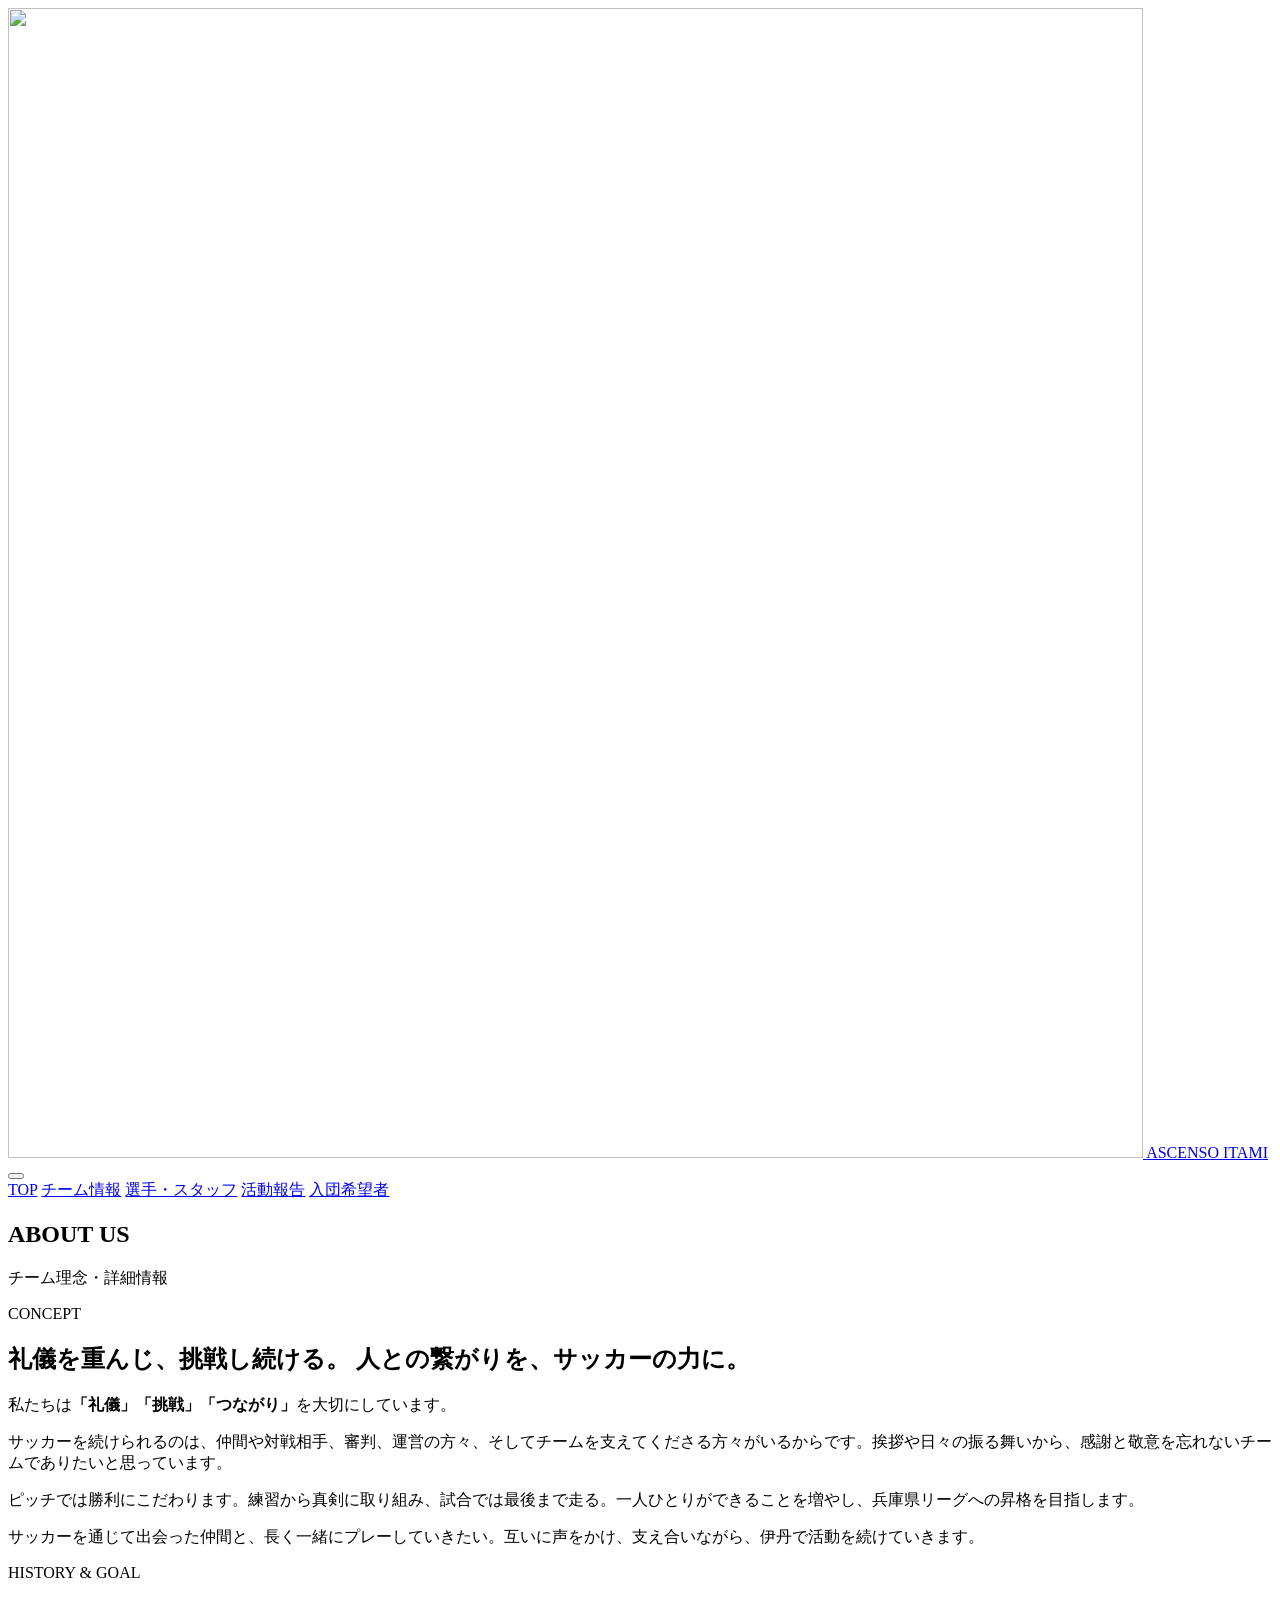
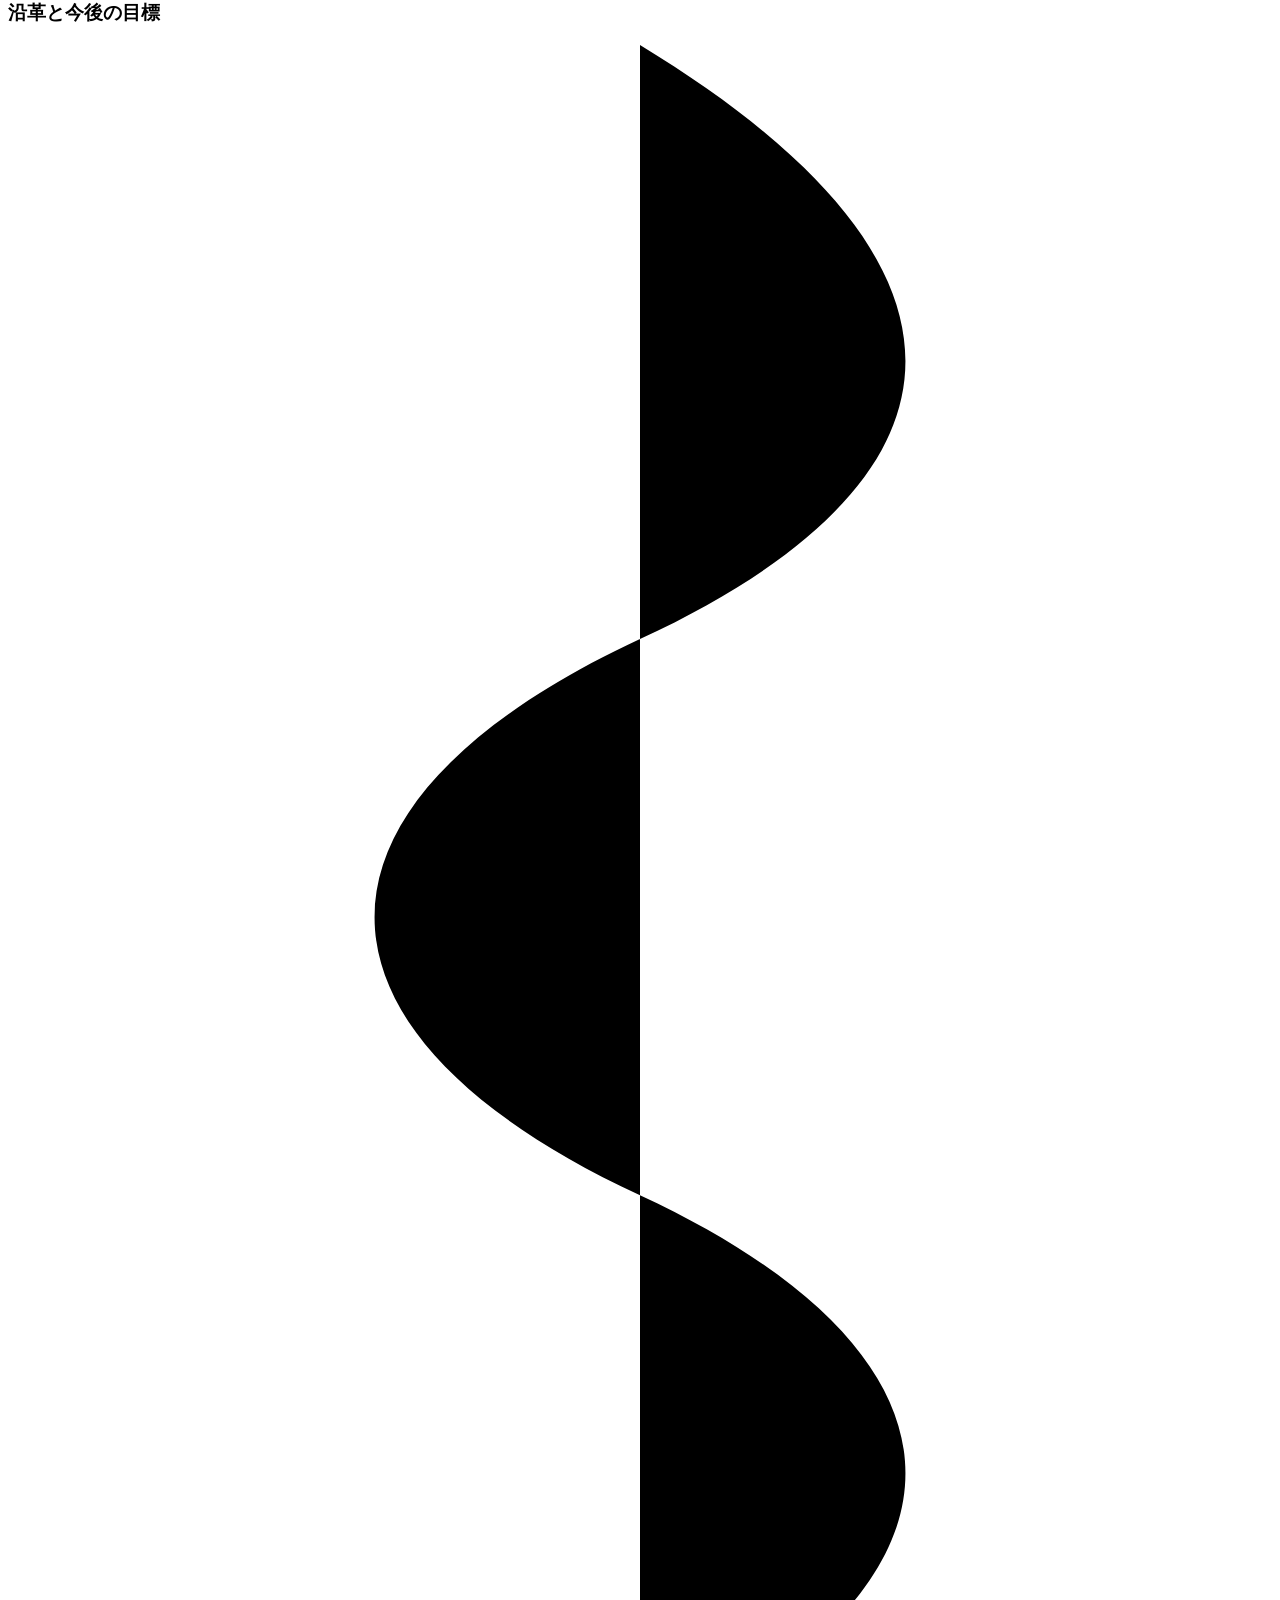
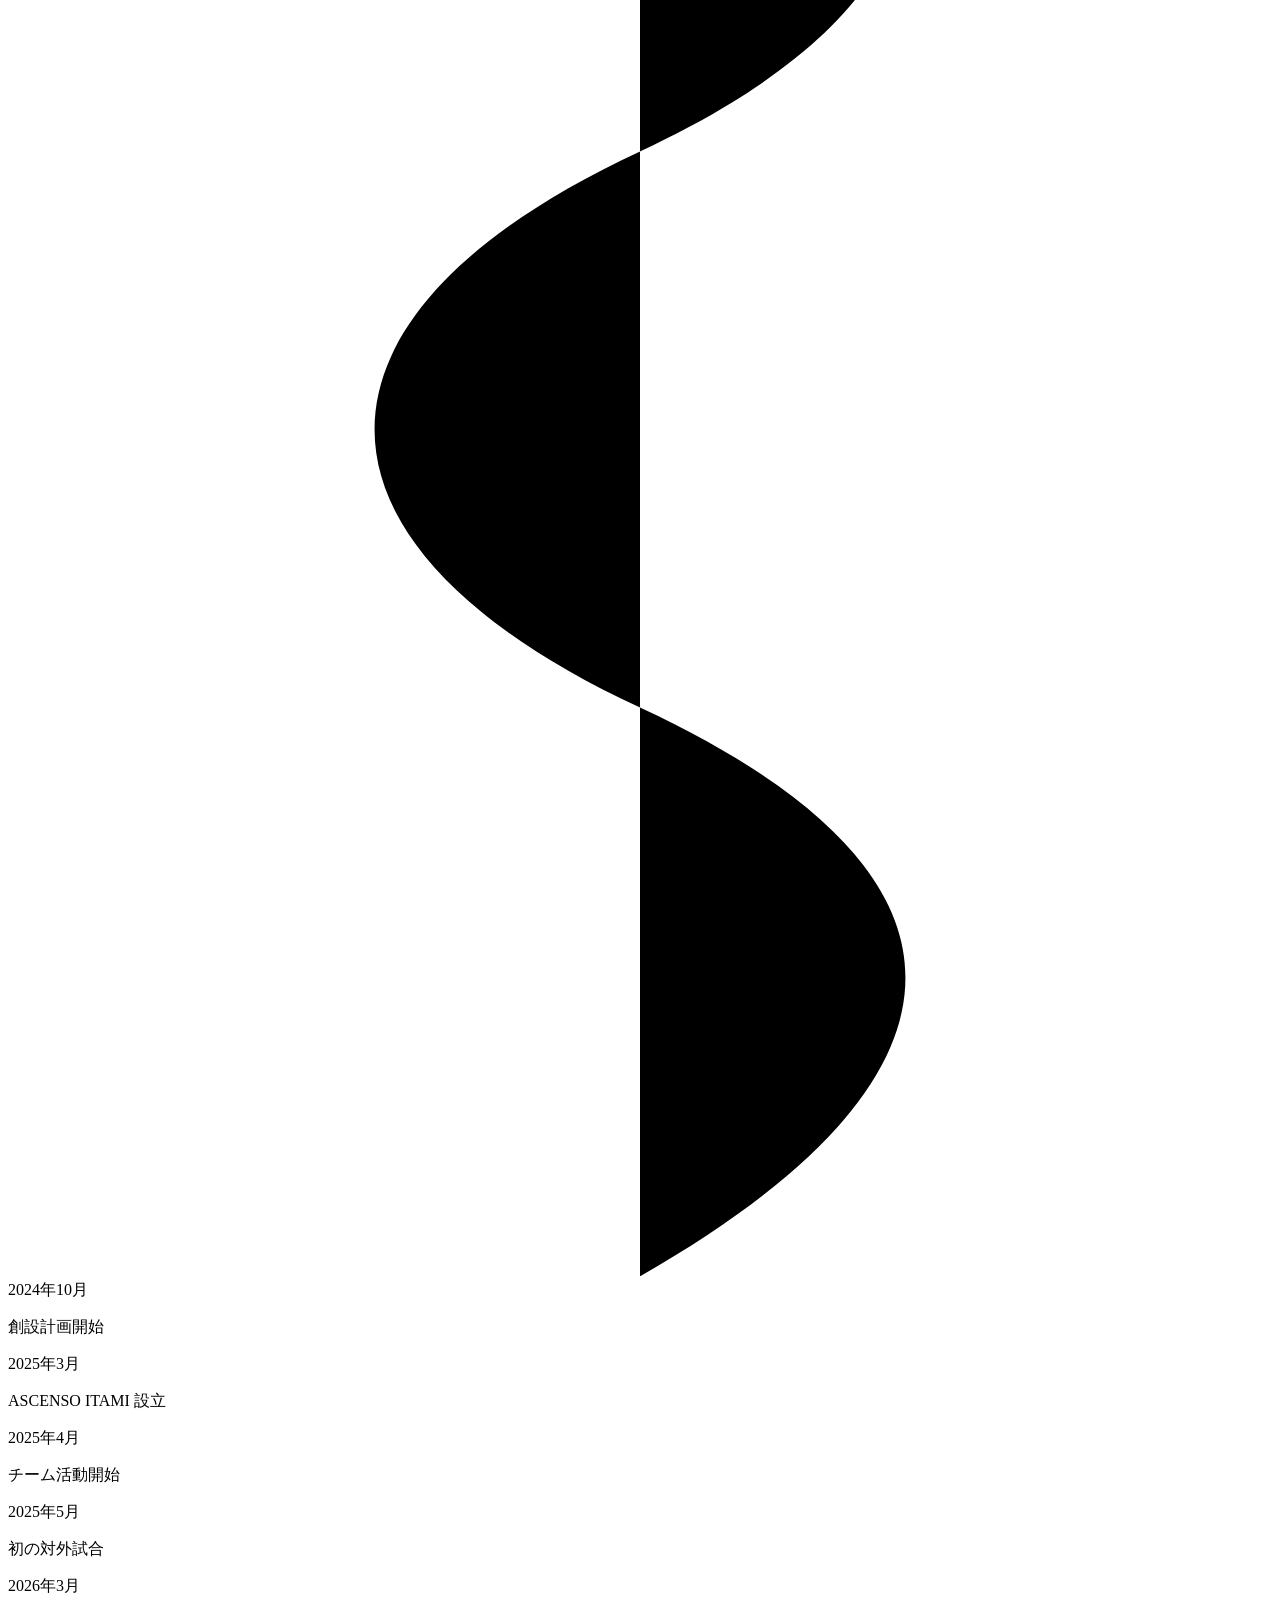
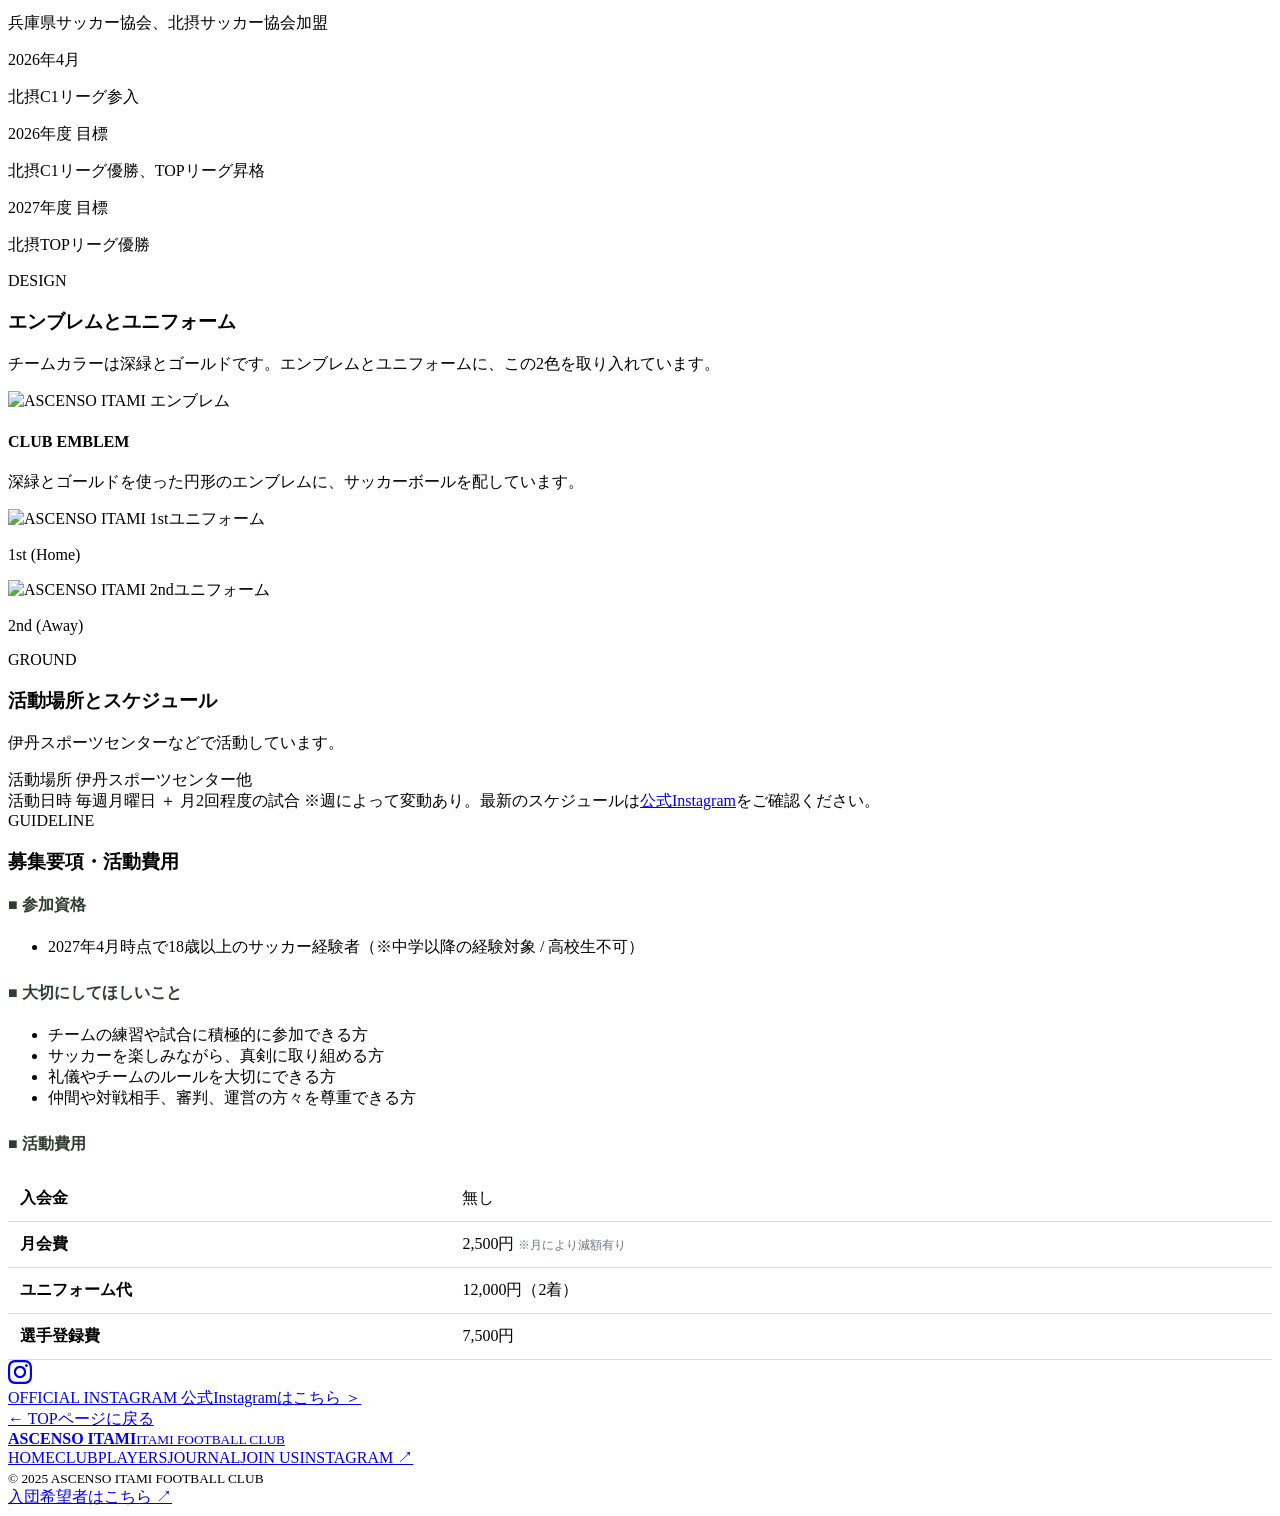
==== about.html @ 29d2398a "Move site to root domain and add search favicon" ====
<!DOCTYPE html>
<html lang="ja">
<head>
    <meta name="description" content="アセンソ伊丹（ASCENSO ITAMI）のチーム情報と理念。兵庫県伊丹市を拠点に、兵庫県リーグ昇格を目指す社会人サッカーチームの活動を紹介します。">
    <meta charset="UTF-8">
    <meta name="viewport" content="width=device-width, initial-scale=1.0, viewport-fit=cover">
    <link rel="icon" type="image/png" href="/image/favicon.png">
    <link rel="apple-touch-icon" href="/image/favicon.png">

    <title>チーム情報・理念｜アセンソ伊丹（ASCENSO ITAMI）</title>

    <link
        href="https://fonts.googleapis.com/css2?family=Montserrat:wght@600;800&display=swap"
        rel="stylesheet"
    >

    <link rel="preconnect" href="https://fonts.googleapis.com">
    <link rel="preconnect" href="https://fonts.gstatic.com" crossorigin>
    <link href="https://fonts.googleapis.com/css2?family=Barlow+Condensed:wght@500;600;700;800;900&family=Noto+Sans+JP:wght@400;500;600;700;800;900&display=swap" rel="stylesheet">
    <link rel="stylesheet" href="css/sample.css?v=20260929-hero-fix">
  <link rel="stylesheet" href="css/site-shell.css?v=20260929-gold">
  <meta name="theme-color" content="#101b17">
  <link rel="canonical" href="https://ascenso-itami.github.io/about.html">
</head>

<body class="site-page page-about has-site-shell">

    <!-- =========================
         HEADER
    ========================== -->
    <header class="global-header">
    <a class="global-brand" href="index.html" aria-label="ASCENSO ITAMI オープニングを再生">
      <span class="global-logo"><img src="image/logo.png" alt="" width="1135" height="1150"></span>
      <span class="global-brand-name">ASCENSO ITAMI</span>
    </a>
    <button class="global-menu-toggle" id="hamburgerBtn" type="button" aria-label="メニューを開く" aria-expanded="false" aria-controls="navMenu">
      <span aria-hidden="true"></span><span aria-hidden="true"></span><span aria-hidden="true"></span>
    </button>
    <nav class="global-nav" id="navMenu" aria-label="メインナビゲーション">
      <a href="index.html#home">TOP</a>
      <a href="about.html" aria-current="page">チーム情報</a>
      <a href="staff.html">選手・スタッフ</a>
      <a href="report.html">活動報告</a>
      <a href="contact.html" class="global-nav-join">入団希望者</a>
    </nav>
    <button class="global-menu-backdrop" id="menuBackdrop" type="button" aria-label="メニューを閉じる" tabindex="-1" hidden></button>
  </header>


    <!-- =========================
         PAGE HEADER
    ========================== -->
    <section class="page-header">

        <h1>
            ABOUT US
        </h1>

        <p>
            チーム理念・詳細情報
        </p>

    </section>


    <!-- =========================
         ABOUT
    ========================== -->
    <section class="about-content">

        <div class="concept-container">


            <!-- =========================
                 CONCEPT
            ========================== -->
            <div class="concept-catch">

                <span class="about-section-tag">
                    CONCEPT
                </span>

                <h2><span class="concept-sentence"><span class="copy-unit">礼儀を重んじ、</span><span class="copy-unit">挑戦し続ける。</span></span> <span class="concept-sentence"><span class="copy-unit">人との繋がりを、</span><span class="copy-unit">サッカーの力に。</span></span></h2>
                <p>私たちは<strong>「礼儀」「挑戦」「つながり」</strong>を大切にしています。</p>

            </div>


            <div class="concept-body">

                <p>サッカーを続けられるのは、仲間や対戦相手、審判、運営の方々、そしてチームを支えてくださる方々がいるからです。挨拶や日々の振る舞いから、感謝と敬意を忘れないチームでありたいと思っています。</p>

                <p>ピッチでは勝利にこだわります。練習から真剣に取り組み、試合では最後まで走る。一人ひとりができることを増やし、兵庫県リーグへの昇格を目指します。</p>

                <p>サッカーを通じて出会った仲間と、長く一緒にプレーしていきたい。互いに声をかけ、支え合いながら、伊丹で活動を続けていきます。</p>

            </div>


            <!-- =========================
                 HISTORY & GOAL
            ========================== -->
            <div class="about-sub-section">

                <span class="about-section-tag">
                    HISTORY & GOAL
                </span>

                <h3>
                    沿革と今後の目標
                </h3>


                <!-- くねくねロードマップ -->
                <div class="winding-road-container">


                    <!-- 背景の道 -->
                    <svg
                        class="road-svg"
                        viewBox="0 0 500 1120"
                        preserveAspectRatio="none"
                        aria-hidden="true"
                    >

                        <path
                            class="road-path"
                            d="
                                M250 0
                                C390 85, 390 170, 250 235
                                C110 300, 110 390, 250 455
                                C390 520, 390 610, 250 675
                                C110 740, 110 830, 250 895
                                C390 960, 390 1040, 250 1120
                            "
                        />

                    </svg>


                    <div class="road-steps">


                        <!-- 2024年10月 -->
                        <div class="road-step-item align-left">

                            <div class="road-content-bubble">

                                <span class="road-date">
                                    2024年10月
                                </span>

                                <p class="road-text">
                                    創設計画開始
                                </p>

                            </div>

                        </div>


                        <!-- 2025年3月 -->
                        <div class="road-step-item align-right">

                            <div class="road-content-bubble">

                                <span class="road-date">
                                    2025年3月
                                </span>

                                <p class="road-text">
                                    ASCENSO ITAMI 設立
                                </p>

                            </div>

                        </div>


                        <!-- 2025年4月 -->
                        <div class="road-step-item align-left">

                            <div class="road-content-bubble">

                                <span class="road-date">
                                    2025年4月
                                </span>

                                <p class="road-text">
                                    チーム活動開始
                                </p>

                            </div>

                        </div>


                        <!-- 2025年5月 -->
                        <div class="road-step-item align-right">

                            <div class="road-content-bubble">

                                <span class="road-date">
                                    2025年5月
                                </span>

                                <p class="road-text">
                                    初の対外試合
                                </p>

                            </div>

                        </div>


                        <!-- 2026年3月 -->
                        <div class="road-step-item align-left">

                            <div class="road-content-bubble">

                                <span class="road-date">
                                    2026年3月
                                </span>

                                <p class="road-text">
                                    兵庫県サッカー協会、北摂サッカー協会加盟
                                </p>

                            </div>

                        </div>


                        <!-- 2026年4月 -->
                        <div class="road-step-item align-right">

                            <div class="road-content-bubble">

                                <span class="road-date">
                                    2026年4月
                                </span>

                                <p class="road-text">
                                    北摂C1リーグ参入
                                </p>

                            </div>

                        </div>


                        <!-- 2026年度 -->
                        <div class="road-step-item align-left goal-step">

                            <div class="road-content-bubble goal-bubble">

                                <span class="road-date future-tag">
                                    2026年度 目標
                                </span>

                                <p class="road-text">
                                    北摂C1リーグ優勝、TOPリーグ昇格
                                </p>

                            </div>

                        </div>


                        <!-- 2027年度 -->
                        <div class="road-step-item align-right goal-step">

                            <div class="road-content-bubble goal-bubble">

                                <span class="road-date future-tag">
                                    2027年度 目標
                                </span>

                                <p class="road-text">
                                    北摂TOPリーグ優勝
                                </p>

                            </div>

                        </div>


                    </div>

                </div>

            </div>


            <!-- 3. エンブレム & ユニフォーム (EMBLEM & UNIFORM) -->
            <div class="about-sub-section">
                <span class="about-section-tag">DESIGN</span>
                <h3><span class="copy-unit">エンブレムと</span><span class="copy-unit">ユニフォーム</span></h3>
                <p class="sub-text">チームカラーは深緑とゴールドです。エンブレムとユニフォームに、この2色を取り入れています。</p>
                
                <!-- エンブレムの表示エリア -->
                <div class="emblem-display-area">
                    <img src="image/logo.png" alt="ASCENSO ITAMI エンブレム" class="about-emblem-img">
                    <div class="emblem-description">
                        <h4>CLUB EMBLEM</h4>
                        <p>深緑とゴールドを使った円形のエンブレムに、サッカーボールを配しています。</p>
                    </div>
                </div>

                <!-- ユニフォーム画像を並べるエリア -->
                <div class="uniform-gallery">
                    <div class="uniform-item">
                        <img src="image/uniform-green.jpg" alt="ASCENSO ITAMI 1stユニフォーム">
                        <p class="uniform-label">1st (Home)</p>
                    </div>
                    <div class="uniform-item">
                        <img src="image/uniform-white.jpg" alt="ASCENSO ITAMI 2ndユニフォーム">
                        <p class="uniform-label">2nd (Away)</p>
                    </div>
                </div>
            </div>


<!-- 4. 主な活動場所 (GROUND) -->
            <div class="about-sub-section">
                <span class="about-section-tag">GROUND</span>
                <h3>活動場所とスケジュール</h3>
                <p>伊丹スポーツセンターなどで活動しています。</p>
                <div class="info-card" style="margin-top: 15px;">
                    <div class="info-row">
                        <span class="info-label"> 活動場所</span>
                        <span class="info-value">伊丹スポーツセンター他</span>
                    </div>
                    <div class="info-row">
                        <span class="info-label"> 活動日時</span>
                        <span class="info-value">
                            毎週月曜日 ＋ 月2回程度の試合
                            <span class="info-note">
                                ※週によって変動あり。最新のスケジュールは<a href="https://www.instagram.com/ascenso_itami/" target="_blank" class="info-link">公式Instagram</a>をご確認ください。
                            </span>
                        </span>
                    </div>
                </div>
            </div>


            <!-- 5. 募集要項・費用について (GUIDELINE) -->
            <div class="about-sub-section">
                <span class="about-section-tag">GUIDELINE</span>
                <h3>募集要項・活動費用</h3>
                
                <h4 style="margin-top: 20px; color: #2D3D31; font-size: 16px;">■ 参加資格</h4>
                <ul class="guideline-list">
                    <li>2027年4月時点で18歳以上のサッカー経験者（※中学以降の経験対象 / 高校生不可）</li>
                </ul>

                <h4 style="margin-top: 25px; color: #2D3D31; font-size: 16px;">■ 大切にしてほしいこと</h4>
                <ul class="guideline-list">
                    <li>チームの練習や試合に積極的に参加できる方</li>
                    <li>サッカーを楽しみながら、真剣に取り組める方</li>
                    <li>礼儀やチームのルールを大切にできる方</li>
                    <li>仲間や対戦相手、審判、運営の方々を尊重できる方</li>
                </ul>

                <h4 style="margin-top: 25px; color: #2D3D31; font-size: 16px;">■ 活動費用</h4>
                <table class="cost-table" style="width: 100%; margin-top: 10px; border-collapse: collapse;">
                    <tr><th style="padding: 12px; border-bottom: 1px solid #ddd; text-align: left; width: 35%;">入会金</th><td style="padding: 12px; border-bottom: 1px solid #ddd;">無し</td></tr>
                    <tr><th style="padding: 12px; border-bottom: 1px solid #ddd; text-align: left;">月会費</th><td style="padding: 12px; border-bottom: 1px solid #ddd;">2,500円 <span style="font-size: 12px; color: #6B7280;">※月により減額有り</span></td></tr>
                    <tr><th style="padding: 12px; border-bottom: 1px solid #ddd; text-align: left;">ユニフォーム代</th><td style="padding: 12px; border-bottom: 1px solid #ddd;">12,000円（2着）</td></tr>
                    <tr><th style="padding: 12px; border-bottom: 1px solid #ddd; text-align: left;">選手登録費</th><td style="padding: 12px; border-bottom: 1px solid #ddd;">7,500円</td></tr>
                </table>
            </div>

            <!-- 公式Instagramへの誘導セクション -->
            <div class="insta-banner-section">
                <a href="https://www.instagram.com/ascenso_itami/" target="_blank" rel="noopener" class="insta-banner-card">
                    <div class="insta-banner-icon">
                        <svg xmlns="http://www.w3.org/2000/svg" viewBox="0 0 24 24" width="24" height="24">
                            <path fill="currentColor" d="M12 2.163c3.204 0 3.584.012 4.85.07 3.252.148 4.771 1.691 4.919 4.919.058 1.265.069 1.645.069 4.849 0 3.205-.012 3.584-.069 4.849-.149 3.225-1.664 4.771-4.919 4.919-1.266.058-1.644.07-4.85.07-3.204 0-3.584-.012-4.849-.07-3.26-.149-4.771-1.699-4.919-4.92-.058-1.265-.07-1.644-.07-4.849 0-3.204.013-3.583.07-4.849.149-3.227 1.664-4.771 4.919-4.919 1.266-.057 1.645-.069 4.849-.069zm0-2.163c-3.259 0-3.667.014-4.947.072-4.358.2-6.78 2.618-6.98 6.98-.059 1.281-.073 1.689-.073 4.948 0 3.259.014 3.668.072 4.948.2 4.358 2.618 6.78 6.98 6.98 1.281.058 1.689.072 4.948.072 3.259 0 3.668-.014 4.948-.072 4.354-.2 6.782-2.618 6.979-6.98.059-1.28.073-1.689.073-4.948 0-3.259-.014-3.667-.072-4.947-.196-4.354-2.617-6.78-6.979-6.98-1.281-.059-1.69-.073-4.949-.073zm0 5.838c-3.403 0-6.162 2.759-6.162 6.162s2.759 6.163 6.162 6.163 6.162-2.759 6.162-6.163c0-3.403-2.759-6.162-6.162-6.162zm0 10.162c-2.209 0-4-1.79-4-4 0-2.209 1.791-4 4-4s4 1.791 4 4c0 2.21-1.791 4-4 4zm6.406-11.845c-.796 0-1.441.645-1.441 1.44s.645 1.44 1.441 1.44c.795 0 1.439-.645 1.439-1.44s-.644-1.44-1.439-1.44z"/>
                        </svg>
                    </div>
                    <div class="insta-banner-text">
                        <span class="insta-banner-sub">OFFICIAL INSTAGRAM</span>
                        <span class="insta-banner-main">公式Instagramはこちら ＞</span>
                    </div>
                </a>
            </div>

            <!-- トップへ戻るボタン -->
            <div class="back-btn-area">
                <a href="index.html#home" class="back-btn">← TOPページに戻る</a>
            </div>

        </div>
    </section>
<!-- jsフォルダ内の sample.js を読み込む -->
    <script src="js/sample.js?v=488dc83922ee"></script>

<footer class="site-footer"><a class="site-footer-brand" href="index.html#home"><img src="image/logo.png" alt=""><span><strong>ASCENSO ITAMI</strong><small>ITAMI FOOTBALL CLUB</small></span></a><nav aria-label="フッターナビゲーション"><a href="index.html#home">HOME</a><a href="about.html">CLUB</a><a href="staff.html">PLAYERS</a><a href="report.html">JOURNAL</a><a href="contact.html">JOIN US</a><a href="https://www.instagram.com/ascenso_itami/" target="_blank" rel="noopener noreferrer">INSTAGRAM ↗</a></nav><small class="site-copyright">© 2025 ASCENSO ITAMI FOOTBALL CLUB</small></footer>
  <div class="mobile-join-bar"><a class="mobile-join-link" href="contact.html">入団希望者はこちら <span aria-hidden="true">↗</span></a></div>
</body>

</html>
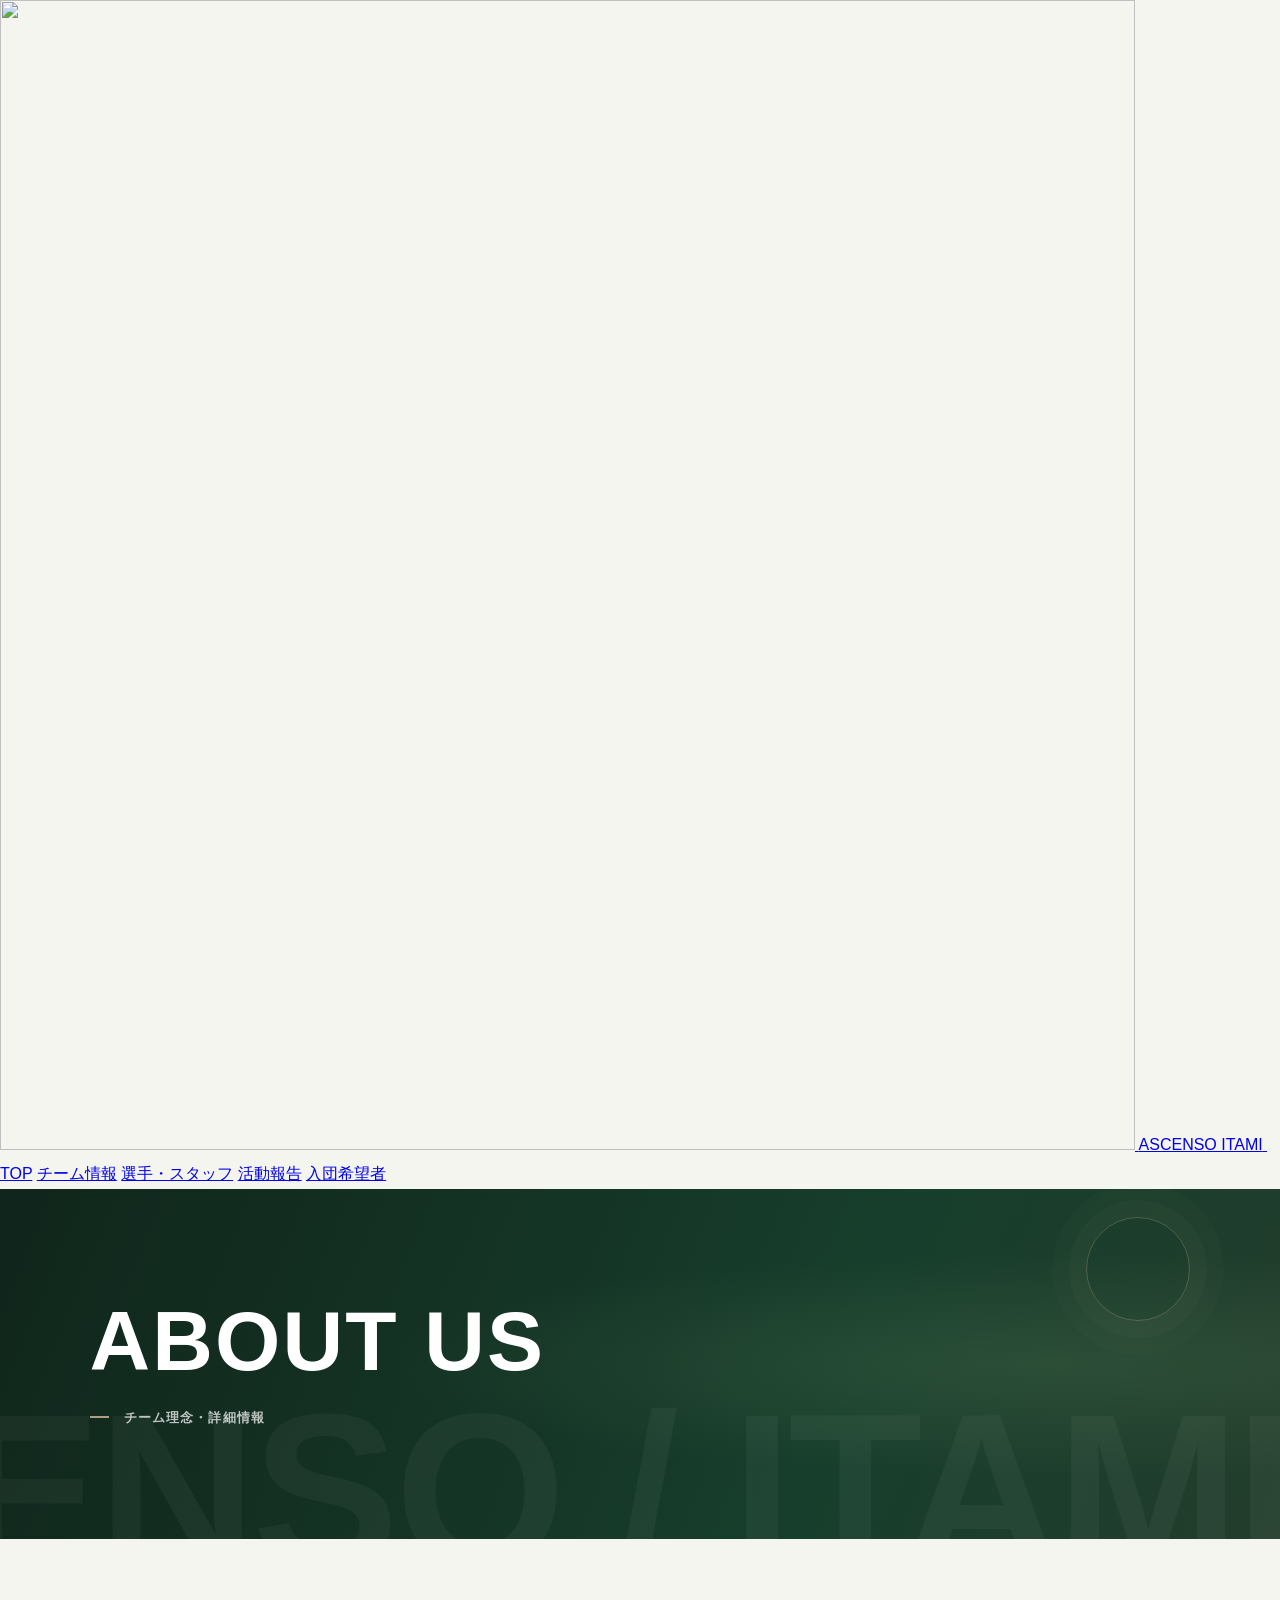
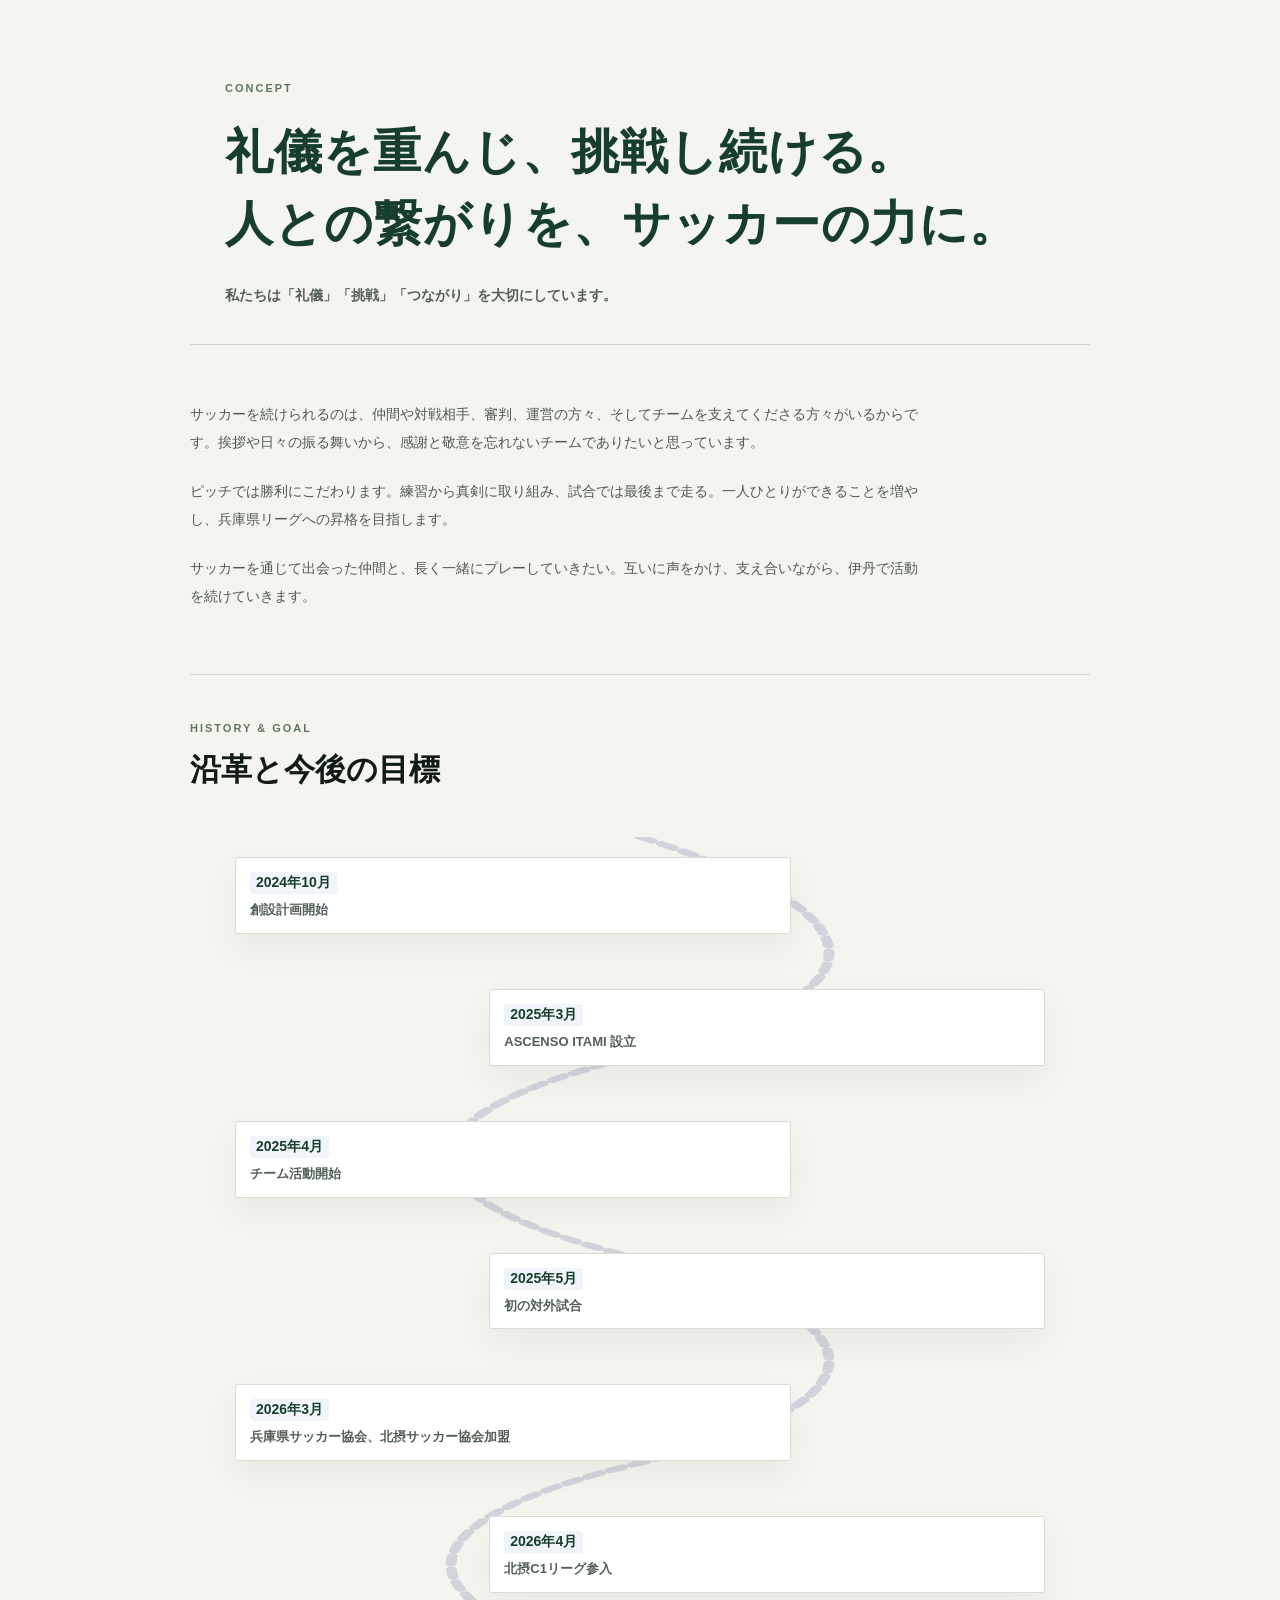
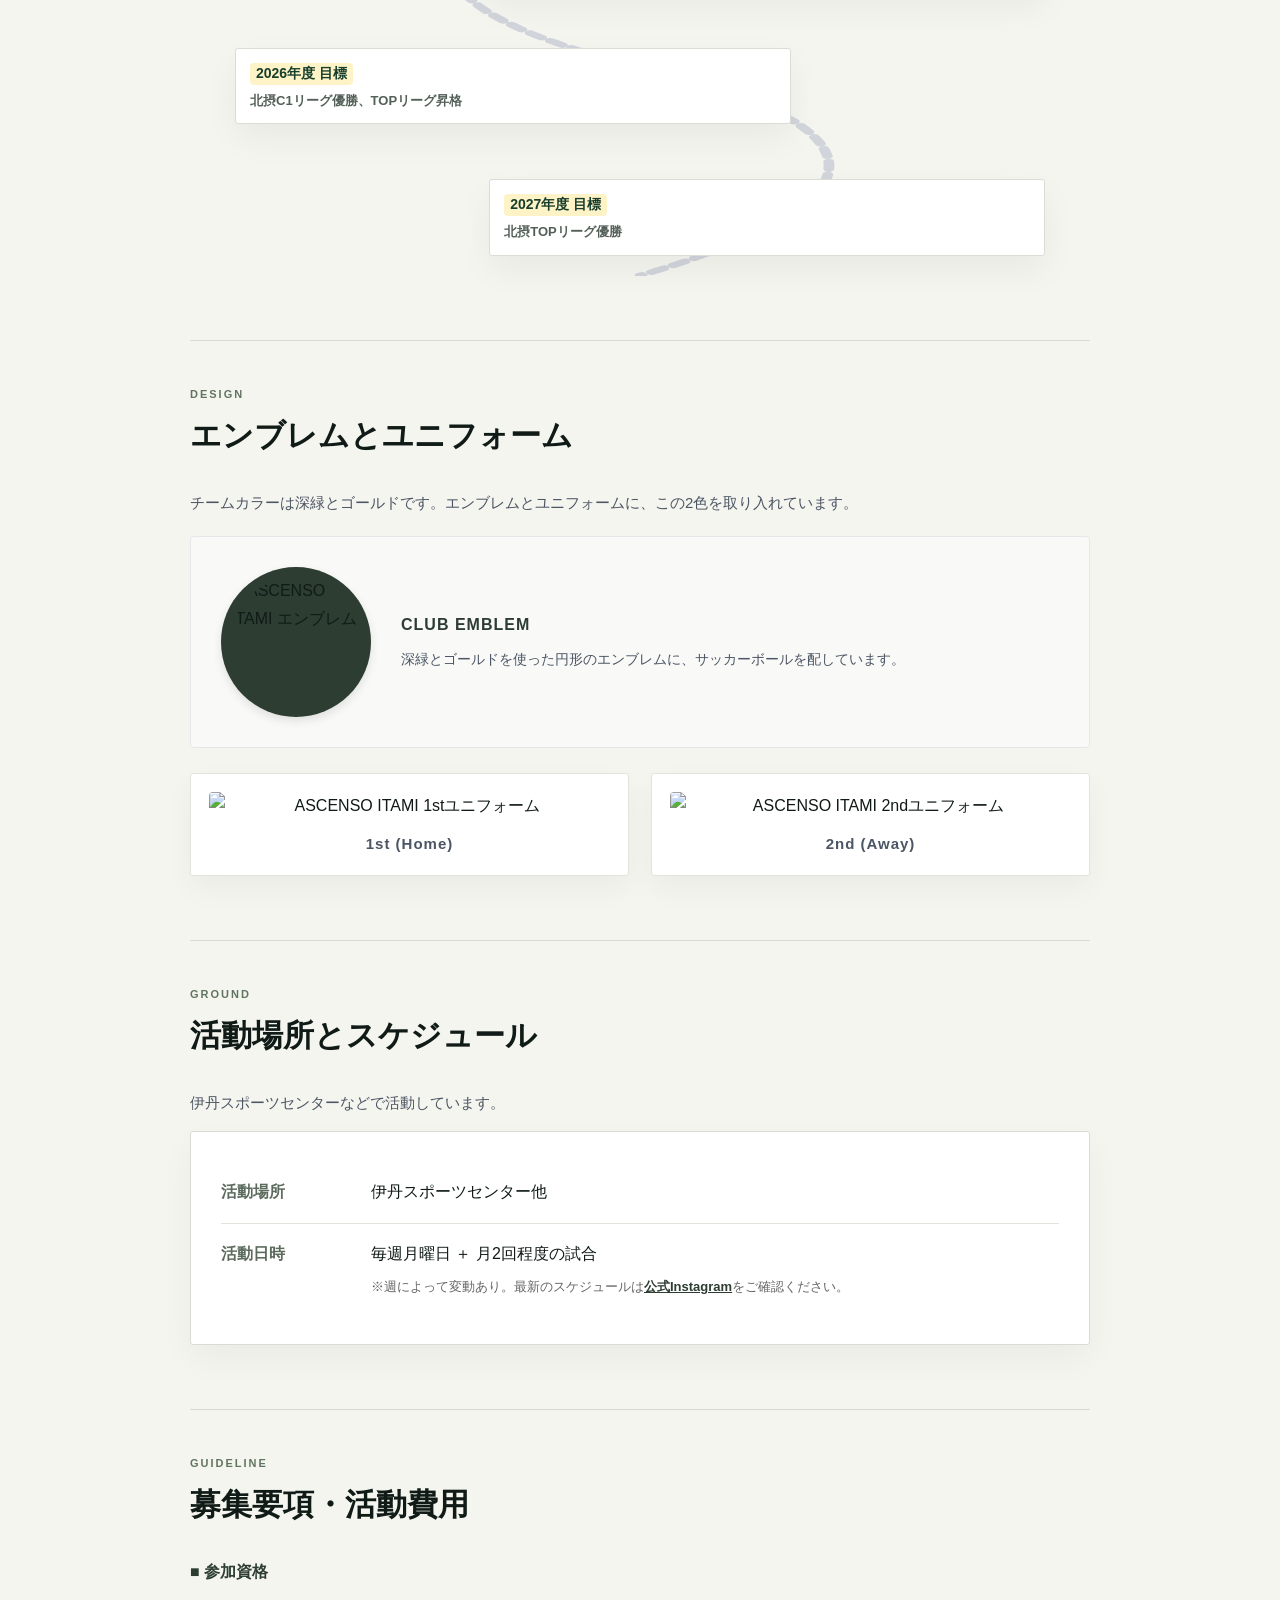
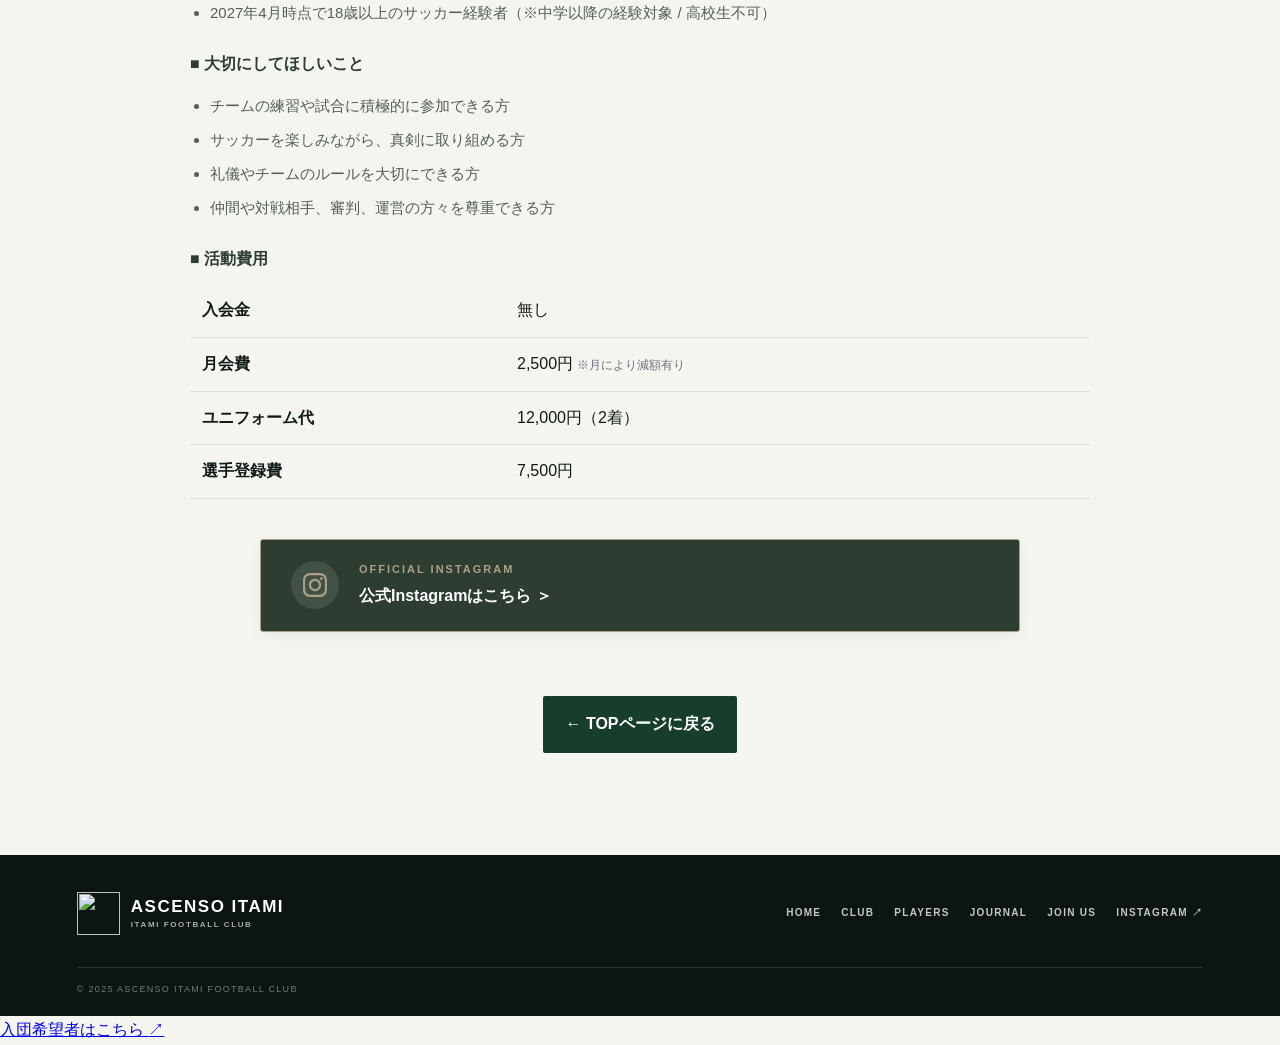
==== commit ca5c8cfb: "Stack activity labels and details on mobile" ====
--- a/about.html
+++ b/about.html
@@ -17,7 +17,7 @@
     <link rel="preconnect" href="https://fonts.googleapis.com">
     <link rel="preconnect" href="https://fonts.gstatic.com" crossorigin>
     <link href="https://fonts.googleapis.com/css2?family=Barlow+Condensed:wght@500;600;700;800;900&family=Noto+Sans+JP:wght@400;500;600;700;800;900&display=swap" rel="stylesheet">
-    <link rel="stylesheet" href="css/sample.css?v=20260929-hero-fix">
+    <link rel="stylesheet" href="css/sample.css?v=20261013-about-mobile">
   <link rel="stylesheet" href="css/site-shell.css?v=20260929-gold">
   <meta name="theme-color" content="#101b17">
   <link rel="canonical" href="https://ascenso-itami.github.io/about.html">
@@ -29,7 +29,7 @@
          HEADER
     ========================== -->
     <header class="global-header">
-    <a class="global-brand" href="index.html" aria-label="ASCENSO ITAMI オープニングを再生">
+    <a class="global-brand" href="./" aria-label="ASCENSO ITAMI オープニングを再生">
       <span class="global-logo"><img src="image/logo.png" alt="" width="1135" height="1150"></span>
       <span class="global-brand-name">ASCENSO ITAMI</span>
     </a>
@@ -37,7 +37,7 @@
       <span aria-hidden="true"></span><span aria-hidden="true"></span><span aria-hidden="true"></span>
     </button>
     <nav class="global-nav" id="navMenu" aria-label="メインナビゲーション">
-      <a href="index.html#home">TOP</a>
+      <a href="./#home">TOP</a>
       <a href="about.html" aria-current="page">チーム情報</a>
       <a href="staff.html">選手・スタッフ</a>
       <a href="report.html">活動報告</a>
@@ -388,7 +388,7 @@
 
             <!-- トップへ戻るボタン -->
             <div class="back-btn-area">
-                <a href="index.html#home" class="back-btn">← TOPページに戻る</a>
+                <a href="./#home" class="back-btn">← TOPページに戻る</a>
             </div>
 
         </div>
@@ -396,7 +396,7 @@
 <!-- jsフォルダ内の sample.js を読み込む -->
     <script src="js/sample.js?v=488dc83922ee"></script>
 
-<footer class="site-footer"><a class="site-footer-brand" href="index.html#home"><img src="image/logo.png" alt=""><span><strong>ASCENSO ITAMI</strong><small>ITAMI FOOTBALL CLUB</small></span></a><nav aria-label="フッターナビゲーション"><a href="index.html#home">HOME</a><a href="about.html">CLUB</a><a href="staff.html">PLAYERS</a><a href="report.html">JOURNAL</a><a href="contact.html">JOIN US</a><a href="https://www.instagram.com/ascenso_itami/" target="_blank" rel="noopener noreferrer">INSTAGRAM ↗</a></nav><small class="site-copyright">© 2025 ASCENSO ITAMI FOOTBALL CLUB</small></footer>
+<footer class="site-footer"><a class="site-footer-brand" href="./#home"><img src="image/logo.png" alt=""><span><strong>ASCENSO ITAMI</strong><small>ITAMI FOOTBALL CLUB</small></span></a><nav aria-label="フッターナビゲーション"><a href="./#home">HOME</a><a href="about.html">CLUB</a><a href="staff.html">PLAYERS</a><a href="report.html">JOURNAL</a><a href="contact.html">JOIN US</a><a href="https://www.instagram.com/ascenso_itami/" target="_blank" rel="noopener noreferrer">INSTAGRAM ↗</a></nav><small class="site-copyright">© 2025 ASCENSO ITAMI FOOTBALL CLUB</small></footer>
   <div class="mobile-join-bar"><a class="mobile-join-link" href="contact.html">入団希望者はこちら <span aria-hidden="true">↗</span></a></div>
 </body>
 
--- a/css/sample.css
+++ b/css/sample.css
@@ -0,0 +1,2659 @@
+/* --- 全体の基本設定 --- */
+/* フォントの読み込み定義 */
+html {
+    scroll-behavior: smooth;
+}
+@font-face {
+    font-family: 'Dusha V5';
+    src: url('../font/Dusha V5 Regular 400.ttf') format('truetype'); /* フォントファイルを置いた場所へのパスに合わせて変更してください */
+    font-weight: normal;
+    font-style: normal;
+    font-display: swap;
+}
+
+/* 一番上のチーム名に適用する */
+.team-name {
+    font-family: 'Dusha V5', sans-serif;
+    letter-spacing: 1px; /* お好みで文字の間隔を調整できます */
+}
+
+* {
+    margin: 0;
+    padding: 0;
+    box-sizing: border-box;
+}
+
+body {
+    font-family: 'Helvetica Neue', Arial, 'Hiragino Kaku Gothic ProN', 'Hiragino Sans', Meiryo, sans-serif;
+    color: #333333;
+    background-color: #FFFFFF;
+    line-height: 1.6;
+}
+
+/* --- JSなしオープニング画面のデザイン --- */
+
+/* 隠しチェックボックス */
+.opening-checkbox {
+    display: none;
+}
+
+/* オープニングの全画面エリア */
+.opening-screen {
+    position: fixed;
+    top: 0;
+    left: 0;
+    width: 100vw;
+    height: 100vh;
+    background-color: #2D3D31; /* 深緑 */
+    display: flex;
+    justify-content: center;
+    align-items: center;
+    z-index: 99999;
+    cursor: pointer;
+    transition: opacity 0.8s ease, visibility 0.8s ease, transform 0.8s ease;
+}
+
+/* --- 背景のエンブレムをくっきり見せるデザイン --- */
+.opening-bg {
+    position: absolute;
+    top: 0;
+    left: 0;
+    width: 100%;
+    height: 100%;
+    background-image: url('../image/logo.png');
+    background-size: 350px; /* エンブレムの大きさ（お好みで調整できます） */
+    background-position: center;
+    background-repeat: no-repeat;
+    opacity: 0.25; /* 数字を大きくしたので、エンブレムがはっきりと見えます */
+    /* ぼかし（blur）の指定は完全に削除しました */
+}
+
+.opening-content {
+    position: relative;
+    text-align: center;
+    color: #FFFFFF;
+    padding: 0 20px;
+}
+
+.opening-emblem {
+    width: 120px;
+    height: 120px;
+    object-fit: contain;
+    margin-bottom: 25px;
+    filter: drop-shadow(0 4px 15px rgba(0, 0, 0, 0.3));
+}
+
+.opening-content h1 {
+    font-family: 'Montserrat', sans-serif;
+    font-size: 48px;
+    font-weight: 800;
+    letter-spacing: 3px;
+    margin-bottom: 10px;
+    color: #FFFFFF;
+}
+
+.opening-content p {
+    font-size: 20px;
+    font-weight: 600;
+    color: #ABA085; /* 金色 */
+    letter-spacing: 2px;
+    margin-bottom: 50px;
+}
+
+/* クリックを促す文字 */
+.scroll-down-hint {
+    position: absolute;
+    bottom: -80px;
+    left: 50%;
+    transform: translateX(-50%);
+    display: flex;
+    flex-direction: column;
+    align-items: center;
+    gap: 8px;
+}
+
+.scroll-down-hint span {
+    font-family: 'Montserrat', sans-serif;
+    font-size: 10px;
+    font-weight: 800;
+    color: #ABA085;
+    letter-spacing: 3px;
+}
+
+.scroll-line {
+    width: 1px;
+    height: 30px;
+    background-color: #ABA085;
+    animation: scrollAnim 1.5s infinite;
+}
+
+@keyframes scrollAnim {
+    0% { transform: scaleY(0); transform-origin: top; }
+    50% { transform: scaleY(1); transform-origin: top; }
+    50.1% { transform: scaleY(1); transform-origin: bottom; }
+    100% { transform: scaleY(0); transform-origin: bottom; }
+}
+
+/* ★チェックボックスにチェックが入ったら（画面がクリックされたら）、オープニングを消す */
+#open-check:checked ~ .opening-screen {
+    opacity: 0;
+    visibility: hidden;
+    transform: scale(1.05);
+    pointer-events: none;
+}
+
+/* --- 上から降りてきて、上に消えるオープニング --- */
+.opening-body {
+    margin: 0;
+    padding: 0;
+    overflow: hidden;
+    background-color: #2D3D31;
+}
+
+.opening-screen {
+    position: fixed;
+    top: 0;
+    left: 0;
+    width: 100vw;
+    height: 100vh;
+    background-color: #2D3D31;
+    display: flex;
+    justify-content: center;
+    align-items: center;
+    z-index: 99999;
+    cursor: pointer;
+    
+    /* ★始まりの動き：ページを開いた瞬間、上からスッと降りてくる */
+    animation: slideDownIntro 0.8s cubic-bezier(0.16, 1, 0.3, 1) forwards;
+}
+
+@keyframes slideDownIntro {
+    0% {
+        transform: translateY(-100%);
+    }
+    100% {
+        transform: translateY(0);
+    }
+}
+
+/* 背景のくっきりエンブレム */
+.opening-bg {
+    position: absolute;
+    top: 0;
+    left: 0;
+    width: 100%;
+    height: 100%;
+    background-image: url('../image/logo.png');
+    background-size: 350px;
+    background-position: center;
+    background-repeat: no-repeat;
+    opacity: 0.25;
+}
+
+.opening-content {
+    position: relative;
+    text-align: center;
+    color: #FFFFFF;
+    padding: 0 20px;
+}
+
+.opening-content h1 {
+    font-family: 'Montserrat', sans-serif;
+    font-size: 48px;
+    font-weight: 800;
+    letter-spacing: 3px;
+    margin-bottom: 10px;
+    color: #FFFFFF;
+}
+
+.opening-content p {
+    font-size: 20px;
+    font-weight: 600;
+    color: #ABA085;
+    letter-spacing: 2px;
+    margin-bottom: 50px;
+}
+
+.scroll-down-hint {
+    position: absolute;
+    bottom: -80px;
+    left: 50%;
+    transform: translateX(-50%);
+    display: flex;
+    flex-direction: column;
+    align-items: center;
+    gap: 8px;
+}
+
+.scroll-down-hint span {
+    font-family: 'Montserrat', sans-serif;
+    font-size: 10px;
+    font-weight: 800;
+    color: #ABA085;
+    letter-spacing: 3px;
+}
+
+.scroll-line {
+    width: 1px;
+    height: 30px;
+    background-color: #ABA085;
+    animation: scrollAnim 1.5s infinite;
+}
+
+@keyframes scrollAnim {
+    0% { transform: scaleY(0); transform-origin: top; }
+    50% { transform: scaleY(1); transform-origin: top; }
+    50.1% { transform: scaleY(1); transform-origin: bottom; }
+    100% { transform: scaleY(0); transform-origin: bottom; }
+}
+
+/* ★終わりの動き：クリックまたは3秒経つと、上にスッと吸い込まれるように消える */
+.opening-screen.slide-up {
+    animation: slideUpOut 0.6s cubic-bezier(0.7, 0, 0.84, 0) forwards;
+}
+
+@keyframes slideUpOut {
+    0% {
+        transform: translateY(0);
+    }
+    100% {
+        transform: translateY(-100%);
+    }
+}
+
+/* --- ヘッダー --- */
+.header {
+    position: fixed;
+    top: 0;
+    left: 0;
+    width: 100%;
+    height: 70px;
+    background-color: #FFFFFF;
+    display: flex;
+    justify-content: space-between;
+    align-items: center;
+    padding: 0 40px;
+    box-shadow: 0 2px 10px rgba(0, 0, 0, 0.05);
+    z-index: 1000;
+}
+
+.logo-area {
+    display: flex;
+    align-items: center;
+    gap: 12px;
+}
+
+.logo-img {
+    height: 40px;
+    width: auto;
+    display: block;
+}
+
+.team-name {
+    font-family: 'Montserrat', sans-serif;
+    font-weight: 800;
+    font-size: 24px;
+    letter-spacing: 1px;
+    color: #2D3D31;
+}
+
+/* ナビゲーションメニュー */
+.nav-menu {
+    display: flex;
+    align-items: center;
+    gap: 30px;
+}
+
+.nav-menu a {
+    text-decoration: none;
+    color: #333333;
+    font-weight: 600;
+    font-size: 14px;
+    transition: color 0.3s;
+    position: relative;
+    padding-bottom: 4px;
+}
+
+.nav-menu a:hover {
+    color: #2D3D31;
+}
+
+/* 現在地を示すマーカー＆ホバー時の下線 */
+.nav-menu a.active::after,
+.nav-menu a:hover::after {
+    content: '';
+    position: absolute;
+    bottom: -2px;
+    left: 0;
+    width: 100%;
+    height: 3px;
+    background-color: #ABA085;
+    border-radius: 2px;
+}
+
+/* 入団希望者ボタン */
+.nav-btn {
+    background-color: #2D3D31;
+    color: #FFFFFF !important;
+    padding: 10px 20px;
+    border-radius: 4px;
+    border: 1px solid #ABA085;
+    transition: opacity 0.3s;
+}
+
+.nav-btn:hover {
+    opacity: 0.85;
+}
+
+.nav-btn::after {
+    display: none !important;
+}
+
+
+/* --- ヒーローセクション（トップの画像部分） --- */
+.hero {
+    height: 500px;
+    margin-top: 70px;
+    background-image: linear-gradient(rgba(45, 61, 49, 0.5), rgba(45, 61, 49, 0.5)), url('../image/top1-clean.png');
+    background-size: cover;
+    background-position: center;
+    display: flex;
+    justify-content: center;
+    align-items: center;
+    text-align: center;
+    color: #FFFFFF;
+}
+
+.hero-content h1 {
+    font-size: 56px; /* 40pxから大きく変更（スマホでは自動で調整させることもできます） */
+    font-weight: 800;
+    margin-bottom: 15px;
+    letter-spacing: 3px;
+}
+
+.hero-content p {
+    font-size: 22px; /* 18pxから大きく変更 */
+    font-weight: 600; /* 少し太字にして読みやすく */
+    color: #ABA085;
+    letter-spacing: 1px;
+}
+
+
+/* --- トップページの理念ダイジェスト --- */
+.top-concept-section {
+    padding: 80px 20px;
+    background-color: #F9F9F8;
+    text-align: center;
+    border-bottom: 1px solid #E5E7EB;
+}
+
+.top-concept-inner {
+    max-width: 800px;
+    margin: 0 auto;
+}
+
+.concept-subtitle {
+    font-family: 'Montserrat', sans-serif;
+    font-size: 13px;
+    font-weight: 800;
+    color: #ABA085;
+    letter-spacing: 2px;
+    display: block;
+    margin-bottom: 10px;
+}
+
+.top-concept-inner h2 {
+    font-size: 26px;
+    font-weight: 800;
+    color: #2D3D31;
+    margin-bottom: 20px;
+    letter-spacing: 1px;
+}
+
+.top-concept-inner p {
+    font-size: 15px;
+    color: #4B5563;
+    line-height: 1.8;
+    margin-bottom: 30px;
+}
+
+.top-about-link a {
+    color: #2D3D31;
+    font-weight: 700;
+    text-decoration: none;
+    font-size: 14px;
+    border-bottom: 2px solid #ABA085;
+    padding-bottom: 4px;
+    transition: opacity 0.3s;
+}
+
+.top-about-link a:hover {
+    opacity: 0.7;
+}
+
+
+/* --- 基本情報セクション --- */
+.info-section {
+    padding: 60px 20px;
+    max-width: 800px;
+    margin: 0 auto;
+}
+
+.info-card {
+    background-color: #FFFFFF;
+    border: 1px solid #E5E7EB;
+    border-top: 4px solid #2D3D31;
+    border-radius: 8px;
+    padding: 30px;
+    box-shadow: 0 4px 15px rgba(0, 0, 0, 0.03);
+}
+
+.info-row {
+    display: flex;
+    padding: 16px 0;
+    border-bottom: 1px solid #F3F4F6;
+}
+
+.info-row:last-child {
+    border-bottom: none;
+}
+
+.info-label {
+    width: 150px;
+    font-weight: 700;
+    color: #2D3D31;
+}
+
+.info-value {
+    flex: 1;
+    color: #4B5563;
+}
+
+.info-note {
+    display: block;
+    font-size: 13px;
+    color: #666666;
+    margin-top: 6px;
+}
+
+.info-link {
+    color: #2D3D31;
+    font-weight: 700;
+    text-decoration: underline;
+}
+
+.info-link:hover {
+    color: #ABA085;
+}
+
+
+/* --- セクション見出し --- */
+.section-title {
+    text-align: center;
+    margin-bottom: 30px;
+}
+
+.section-title h2 {
+    font-family: 'Montserrat', sans-serif;
+    font-size: 28px;
+    font-weight: 800;
+    color: #2D3D31;
+    letter-spacing: 2px;
+}
+
+.section-title p {
+    font-size: 14px;
+    color: #ABA085;
+    margin-top: 4px;
+    letter-spacing: 1px;
+}
+
+
+/* --- ページヘッダー（下層ページ用） --- */
+.page-header {
+    height: 250px;
+    margin-top: 70px;
+    background-color: #2D3D31;
+    display: flex;
+    flex-direction: column;
+    justify-content: center;
+    align-items: center;
+    color: #FFFFFF;
+    text-align: center;
+}
+
+.page-header h1 {
+    font-family: 'Montserrat', sans-serif;
+    font-size: 32px;
+    font-weight: 800;
+    letter-spacing: 2px;
+    margin-bottom: 5px;
+}
+
+.page-header p {
+    font-size: 14px;
+    color: #ABA085;
+    letter-spacing: 1px;
+}
+
+
+/* --- 共通ボタン類 --- */
+.back-btn-area {
+    text-align: center;
+    margin-top: 50px;
+}
+
+.back-btn {
+    display: inline-block;
+    padding: 12px 30px;
+    background-color: #2D3D31;
+    color: #FFFFFF;
+    border-radius: 4px;
+    text-decoration: none;
+    font-weight: 700;
+    transition: opacity 0.3s;
+}
+
+.back-btn:hover {
+    opacity: 0.8;
+}
+
+
+/* --- 選手一覧ページ用のデザイン --- */
+.roster-section {
+    padding: 60px 20px;
+    background-color: #FFFFFF;
+}
+
+.roster-container {
+    max-width: 1200px;
+    margin: 0 auto;
+}
+
+.player-grid {
+    display: grid;
+    grid-template-columns: repeat(5, 1fr);
+    gap: 20px;
+    margin-top: 30px;
+}
+
+.player-card {
+    background-color: #F9F9F8;
+    border: 1px solid #E5E7EB;
+    border-radius: 8px;
+    overflow: hidden;
+    text-align: center;
+    transition: transform 0.3s;
+}
+
+.player-card:hover {
+    transform: translateY(-5px);
+    box-shadow: 0 6px 15px rgba(0, 0, 0, 0.05);
+}
+
+.player-img-box {
+    width: 100%;
+    height: 180px;
+    background-color: #E5E7EB;
+    overflow: hidden;
+}
+
+.player-img-box img {
+    width: 100%;
+    height: 100%;
+    object-fit: cover;
+}
+
+.player-info {
+    padding: 15px 10px;
+}
+
+.player-num {
+    font-family: 'Montserrat', sans-serif;
+    font-size: 12px;
+    font-weight: 800;
+    color: #ABA085;
+    display: block;
+    margin-bottom: 4px;
+}
+
+.player-name {
+    font-size: 16px;
+    font-weight: 700;
+    color: #2D3D31;
+    margin-bottom: 6px;
+}
+
+.player-birth,
+.player-school {
+    font-size: 13px;
+    color: #4B5563;
+    line-height: 1.4;
+}
+
+@media (max-width: 1024px) {
+    .player-grid {
+        grid-template-columns: repeat(3, 1fr);
+    }
+}
+
+@media (max-width: 600px) {
+    .player-grid {
+        grid-template-columns: repeat(2, 1fr);
+    }
+}
+
+/* --- チーム理念ページ（about.html）用の追加デザイン --- */
+
+/* コンセプト全体の囲み */
+.about-content {
+    padding: 60px 20px;
+    background-color: #FFFFFF;
+}
+
+.concept-container {
+    max-width: 800px;
+    margin: 0 auto;
+}
+
+/* メイン理念の見出し部分 */
+.concept-catch {
+    text-align: center;
+    margin-bottom: 40px;
+    padding-bottom: 30px;
+    border-bottom: 2px solid #ABA085; /* 金色のライン */
+}
+
+.concept-catch h2 {
+    font-size: 26px;
+    font-weight: 800;
+    color: #2D3D31;
+    margin-bottom: 15px;
+    letter-spacing: 1px;
+}
+
+.concept-catch p {
+    font-size: 16px;
+    font-weight: 600;
+    color: #4B5563;
+    line-height: 1.8;
+}
+
+/* 本文のデザイン */
+.concept-body p {
+    font-size: 15px;
+    color: #333333;
+    line-height: 2;
+    margin-bottom: 25px;
+}
+
+/* 各サブセクション（沿革・ユニフォーム・グラウンド等） */
+.about-section-tag {
+    font-family: 'Montserrat', sans-serif;
+    font-size: 12px;
+    font-weight: 800;
+    color: #ABA085; /* 金色 */
+    letter-spacing: 2px;
+    display: block;
+    margin-bottom: 5px;
+}
+
+.about-sub-section {
+    margin-top: 60px;
+    padding-top: 40px;
+    border-top: 1px solid #E5E7EB;
+}
+
+.about-sub-section h3 {
+    font-size: 22px;
+    font-weight: 800;
+    color: #2D3D31;
+    margin-bottom: 15px;
+}
+
+.about-sub-section p {
+    font-size: 15px;
+    color: #4B5563;
+    line-height: 1.8;
+}
+
+/* 沿革（ヒストリー）のリスト */
+.history-list {
+    list-style: none;
+    margin-top: 20px;
+    padding-left: 0;
+}
+
+.history-list li {
+    position: relative;
+    padding-left: 90px;
+    margin-bottom: 15px;
+    font-size: 15px;
+    color: #4B5563;
+}
+
+.history-list li span {
+    position: absolute;
+    left: 0;
+    font-weight: 700;
+    color: #2D3D31;
+    background-color: #F3F4F6;
+    padding: 2px 8px;
+    border-radius: 4px;
+    font-size: 13px;
+    text-align: center;
+    width: 75px;
+}
+
+/* 画像プレースホルダー（仮枠） */
+.image-placeholder {
+    width: 100%;
+    height: 200px;
+    background-color: #F3F4F6;
+    border: 2px dashed #ABA085;
+    border-radius: 6px;
+    display: flex;
+    justify-content: center;
+    align-items: center;
+    margin-top: 20px;
+    color: #6B7280;
+    font-weight: 600;
+}
+
+/* ガイドラインのリスト */
+.guideline-list {
+    margin-top: 15px;
+    padding-left: 20px;
+    color: #4B5563;
+}
+
+.guideline-list li {
+    margin-bottom: 10px;
+    font-size: 15px;
+    line-height: 1.6;
+}
+
+/* --- エンブレム & ユニフォーム紹介エリアのデザイン --- */
+.emblem-display-area {
+    display: flex;
+    align-items: center;
+    gap: 30px;
+    background-color: #F9F9F8;
+    padding: 30px;
+    border-radius: 8px;
+    border: 1px solid #E5E7EB;
+    margin-top: 20px;
+    margin-bottom: 25px;
+}
+
+.about-emblem-img {
+    width: 150px;
+    height: 150px;
+    object-fit: contain;
+    border-radius: 50%;
+    background-color: #2D3D31; /* 背景にチームカラーの深緑を敷く */
+    padding: 10px;
+    box-shadow: 0 4px 10px rgba(0, 0, 0, 0.1);
+    flex-shrink: 0;
+}
+
+.emblem-description h4 {
+    font-family: 'Montserrat', sans-serif;
+    font-size: 16px;
+    font-weight: 800;
+    color: #2D3D31;
+    margin-bottom: 8px;
+    letter-spacing: 1px;
+}
+
+.emblem-description p {
+    font-size: 14px;
+    color: #4B5563;
+    line-height: 1.7;
+}
+
+/* ユニフォーム画像のギャラリー表示 */
+.uniform-gallery {
+    display: flex;
+    gap: 20px;
+    margin-top: 25px;
+    justify-content: center;
+    flex-wrap: wrap; /* スマホで縦並びに自動切り替え */
+}
+
+.uniform-item {
+    flex: 1;
+    min-width: 280px;
+    background-color: #F9F9F8;
+    padding: 15px;
+    border-radius: 8px;
+    border: 1px solid #E5E7EB;
+    text-align: center;
+}
+
+.uniform-item img {
+    width: 100%;
+    height: auto;
+    border-radius: 4px;
+    display: block;
+}
+
+.uniform-label {
+    margin-top: 10px;
+    font-weight: 700;
+    color: #2D3D31;
+    font-size: 14px;
+    font-family: 'Montserrat', sans-serif;
+    letter-spacing: 1px;
+}
+
+/* スマホで見やすく縦並びにする設定 */
+@media (max-width: 768px) {
+    .emblem-display-area {
+        flex-direction: column;
+        text-align: center;
+    }
+}
+/* --- お問い合わせ・体験参加ページ（contact.html）用のデザイン --- */
+
+.contact-section {
+    padding: 60px 20px;
+    background-color: #FFFFFF;
+}
+
+.contact-container {
+    max-width: 800px;
+    margin: 0 auto;
+}
+
+.contact-block {
+    margin-top: 50px;
+}
+
+.contact-sub-title {
+    font-size: 20px;
+    font-weight: 800;
+    color: #2D3D31;
+    margin-bottom: 20px;
+    padding-left: 12px;
+    border-left: 4px solid #ABA085;
+}
+
+/* 体験参加の流れ（ステップ表示） */
+.flow-steps {
+    display: grid;
+    grid-template-columns: repeat(2, 1fr);
+    gap: 20px;
+}
+
+.flow-step {
+    background-color: #F9F9F8;
+    padding: 20px;
+    border-radius: 8px;
+    border: 1px solid #E5E7EB;
+}
+
+.step-num {
+    font-family: 'Montserrat', sans-serif;
+    font-size: 12px;
+    font-weight: 800;
+    color: #ABA085;
+    display: block;
+    margin-bottom: 5px;
+}
+
+.flow-step h4 {
+    font-size: 16px;
+    color: #2D3D31;
+    margin-bottom: 8px;
+}
+
+.flow-step p {
+    font-size: 13px;
+    color: #4B5563;
+    line-height: 1.6;
+}
+
+/* SNSダイレクト連絡ボックス */
+.sns-contact-box {
+    background-color: #2D3D31;
+    color: #FFFFFF;
+    padding: 30px;
+    border-radius: 8px;
+    text-align: center;
+}
+
+.sns-contact-box h3 {
+    font-size: 18px;
+    margin-bottom: 10px;
+}
+
+.sns-contact-box p {
+    font-size: 14px;
+    color: #E5E7EB;
+    margin-bottom: 20px;
+}
+
+.sns-btn {
+    display: inline-block;
+    background-color: #ABA085;
+    color: #FFFFFF;
+    font-weight: 700;
+    padding: 10px 24px;
+    border-radius: 4px;
+    text-decoration: none;
+    transition: opacity 0.3s;
+}
+
+.sns-btn:hover {
+    opacity: 0.85;
+}
+
+/* フォームデザイン */
+.contact-form {
+    background-color: #F9F9F8;
+    padding: 30px;
+    border-radius: 8px;
+    border: 1px solid #E5E7EB;
+}
+
+.form-group {
+    margin-bottom: 20px;
+}
+
+.form-group label {
+    display: block;
+    font-weight: 700;
+    font-size: 14px;
+    color: #2D3D31;
+    margin-bottom: 8px;
+}
+
+.required {
+    background-color: #ABA085;
+    color: #FFFFFF;
+    font-size: 10px;
+    padding: 2px 6px;
+    border-radius: 3px;
+    margin-left: 6px;
+}
+
+.contact-form input[type="text"],
+.contact-form input[type="number"],
+.contact-form select,
+.contact-form textarea {
+    width: 100%;
+    padding: 12px;
+    border: 1px solid #D1D5DB;
+    border-radius: 4px;
+    font-size: 14px;
+    background-color: #FFFFFF;
+    font-family: inherit;
+}
+
+.contact-form input:focus,
+.contact-form select:focus,
+.contact-form textarea:focus {
+    outline: none;
+    border-color: #2D3D31;
+}
+
+.form-submit {
+    text-align: center;
+    margin-top: 30px;
+}
+
+.submit-btn {
+    background-color: #2D3D31;
+    color: #FFFFFF;
+    font-size: 16px;
+    font-weight: 700;
+    padding: 14px 40px;
+    border: none;
+    border-radius: 4px;
+    cursor: pointer;
+    transition: opacity 0.3s;
+}
+
+.submit-btn:hover {
+    opacity: 0.85;
+}
+
+/* スマホ対応 */
+@media (max-width: 600px) {
+    .flow-steps {
+        grid-template-columns: 1fr;
+    }
+}
+/* --- 複数選択チェックボックスのデザイン --- */
+.checkbox-group {
+    display: flex;
+    gap: 20px;
+    flex-wrap: wrap;
+    margin-top: 8px;
+    background-color: #FFFFFF;
+    padding: 12px 15px;
+    border: 1px solid #D1D5DB;
+    border-radius: 4px;
+}
+
+.checkbox-label {
+    display: flex;
+    align-items: center;
+    gap: 6px;
+    font-weight: 600;
+    font-size: 14px;
+    color: #2D3D31;
+    cursor: pointer;
+}
+
+.checkbox-label input[type="checkbox"] {
+    width: 16px;
+    height: 16px;
+    accent-color: #2D3D31; /* チェックボックスの色を深緑に合わせる */
+    cursor: pointer;
+}
+
+/* --- 姓・名を横並びにするデザイン --- */
+.name-inputs {
+    display: flex;
+    gap: 10px;
+}
+
+.name-inputs input {
+    flex: 1; /* 左右の幅を半分ずつ綺麗に分ける */
+}
+
+/* スマホの画面幅が狭いときは縦並びにする場合（必要に応じて） */
+@media (max-width: 480px) {
+    .name-inputs {
+        flex-direction: column;
+    }
+}
+
+/* --- クラブ情報下のInstagram誘導バナー --- */
+.insta-banner-section {
+    max-width: 800px;
+    margin: 40px auto 0 auto; /* 上部の基本情報カードとの間隔を調整 */
+    padding: 0 20px;
+}
+
+.insta-banner-card {
+    display: flex;
+    align-items: center;
+    gap: 20px;
+    background-color: #2D3D31; /* チームの深緑 */
+    color: #FFFFFF;
+    padding: 20px 30px;
+    border-radius: 8px;
+    text-decoration: none;
+    border: 1px solid #ABA085; /* 金色のアクセント枠線 */
+    box-shadow: 0 4px 15px rgba(0, 0, 0, 0.05);
+    transition: all 0.3s ease;
+}
+
+.insta-banner-card:hover {
+    opacity: 0.9;
+    transform: translateY(-3px); /* マウスを乗せたときに少し浮き上がる */
+}
+
+.insta-banner-icon {
+    display: flex;
+    align-items: center;
+    justify-content: center;
+    width: 48px;
+    height: 48px;
+    background-color: rgba(255, 255, 255, 0.1);
+    border-radius: 50%;
+    color: #ABA085; /* 金色のインスタアイコン */
+    flex-shrink: 0;
+}
+
+.insta-banner-text {
+    display: flex;
+    flex-direction: column;
+}
+
+.insta-banner-sub {
+    font-family: 'Montserrat', sans-serif;
+    font-size: 11px;
+    font-weight: 800;
+    color: #ABA085; /* 金色 */
+    letter-spacing: 2px;
+    margin-bottom: 2px;
+}
+
+.insta-banner-main {
+    font-size: 16px;
+    font-weight: 700;
+    color: #FFFFFF;
+}
+
+/* --- ヒーローセクションのスマホ用文字サイズ調整 --- */
+@media (max-width: 768px) {
+    .hero-content h1 {
+        font-size: 36px; /* スマホでは少し控えめな大きさに調整 */
+    }
+    .hero-content p {
+        font-size: 16px;
+    }
+}
+/* --- 圧倒的な熱量を伝える情熱バナー（1行すっきり調整版） --- */
+.concept-passion-banner {
+    position: relative;
+    margin: 35px 0;
+    padding: 30px 20px;
+    background: linear-gradient(135deg, #2D3D31 0%, #1A241C 100%);
+    border: 2px solid #ABA085;
+    border-radius: 8px;
+    box-shadow: 0 10px 30px rgba(45, 61, 49, 0.2);
+    text-align: center;
+    overflow: hidden;
+}
+
+.passion-sub {
+    display: block;
+    font-family: 'Montserrat', sans-serif;
+    font-size: 11px;
+    font-weight: 800;
+    color: #ABA085;
+    letter-spacing: 4px;
+    margin-bottom: 8px;
+}
+
+.concept-passion-banner p {
+    font-size: 24px !important;
+    font-weight: 800 !important;
+    color: #FFFFFF !important;
+    letter-spacing: 1.5px;
+    margin: 0 !important;
+    text-shadow: 0 2px 10px rgba(0, 0, 0, 0.3);
+    white-space: nowrap;
+}
+
+/* スマホなど画面が狭いときは、文字サイズを縮小して1行にキープする */
+@media (max-width: 768px) {
+    .concept-passion-banner {
+        padding: 22px 10px;
+    }
+    .concept-passion-banner p {
+        font-size: 16px !important;
+    }
+}
+
+/* ========================================
+   HISTORY & GOAL
+======================================== */
+
+.history-list {
+    list-style: none !important;
+    padding: 0 !important;
+    margin: 15px 0 0 0 !important;
+}
+
+
+/* 1行全体 */
+.history-list li {
+    display: grid !important;
+    grid-template-columns: 110px 1fr !important;
+    column-gap: 20px !important;
+
+    width: 100% !important;
+
+    padding: 12px 0 !important;
+    margin: 0 !important;
+
+    border-bottom: 1px solid #E5E7EB !important;
+
+    box-sizing: border-box !important;
+
+    align-items: start !important;
+}
+
+
+/* ========================================
+   年月
+======================================== */
+
+.history-list li .history-date {
+    grid-column: 1 !important;
+    grid-row: 1 !important;
+
+    display: block !important;
+
+    width: 110px !important;
+    height: auto !important;
+
+    margin: 0 !important;
+    padding: 6px 8px !important;
+
+    box-sizing: border-box !important;
+
+    background-color: #F3F4F6 !important;
+
+    border-radius: 4px !important;
+
+    color: #2D3D31 !important;
+
+    font-family: 'Montserrat', sans-serif !important;
+    font-size: 14px !important;
+    font-weight: 700 !important;
+
+    text-align: center !important;
+
+    white-space: nowrap !important;
+
+    position: static !important;
+    float: none !important;
+}
+
+
+/* ========================================
+   内容
+======================================== */
+
+.history-list li .history-content {
+    grid-column: 2 !important;
+    grid-row: 1 !important;
+
+    display: block !important;
+
+    width: auto !important;
+    height: auto !important;
+
+    margin: 0 !important;
+    padding: 5px 0 !important;
+
+    box-sizing: border-box !important;
+
+    background: transparent !important;
+    background-color: transparent !important;
+
+    border: none !important;
+    border-radius: 0 !important;
+
+    color: #333 !important;
+
+    font-family: inherit !important;
+    font-size: 15px !important;
+    font-weight: 400 !important;
+
+    text-align: left !important;
+
+    white-space: normal !important;
+    word-break: break-word !important;
+
+    position: static !important;
+    float: none !important;
+}
+
+
+/* ========================================
+   スマホ
+======================================== */
+
+@media (max-width: 600px) {
+
+    .history-list li {
+        grid-template-columns: 95px 1fr !important;
+        column-gap: 10px !important;
+    }
+
+    .history-list li .history-date {
+        width: 95px !important;
+        font-size: 13px !important;
+        padding: 5px 4px !important;
+    }
+
+    .history-list li .history-content {
+        font-size: 14px !important;
+        padding-top: 4px !important;
+    }
+}
+
+/* スマホ固定ボタン */
+.floating-contact-btn {
+    display: none; /* PCでは非表示 */
+    position: fixed;
+    bottom: 20px;
+    left: 5%;
+    width: 90%;
+    background-color: #2D3D31;
+    color: #FFFFFF;
+    text-align: center;
+    padding: 15px 0;
+    border-radius: 50px;
+    text-decoration: none;
+    font-weight: 800;
+    z-index: 9999;
+    box-shadow: 0 4px 10px rgba(0,0,0,0.2);
+}
+@media (max-width: 768px) {
+    .floating-contact-btn { display: block; }
+}
+
+/* --- ヘッダー全体のレイアウト --- */
+.header {
+    display: flex;
+    justify-content: space-between;
+    align-items: center;
+    padding: 15px 30px;
+    background-color: #FFFFFF;
+    position: sticky;
+    top: 0;
+    z-index: 1000;
+    box-shadow: 0 2px 5px rgba(0,0,0,0.05);
+}
+
+.logo-area {
+    display: flex;
+    align-items: center;
+    gap: 15px;
+}
+
+.logo-img {
+    width: 45px;
+    height: 45px;
+    object-fit: contain;
+}
+
+.team-name {
+    font-family: 'Montserrat', sans-serif;
+    font-weight: 800;
+    font-size: 20px;
+    color: #2D3D31;
+}
+
+/* --- PC用メニューのスタイル --- */
+.nav-menu {
+    display: flex;
+    align-items: center;
+    gap: 25px;
+}
+
+.nav-menu a {
+    text-decoration: none;
+    color: #2D3D31;
+    font-weight: 600;
+    font-size: 14px;
+    transition: color 0.3s;
+}
+
+.nav-menu a:hover {
+    color: #ABA085;
+}
+
+/* 入団希望ボタン（メニュー内） */
+.nav-menu .nav-btn {
+    background-color: #2D3D31;
+    color: #FFFFFF !important;
+    padding: 10px 20px;
+    border-radius: 4px;
+}
+
+/* PCではハンバーガーボタンを非表示 */
+.hamburger-btn {
+    display: none;
+}
+
+
+/* --- スマホ表示（画面幅が768px以下の場合） --- */
+@media (max-width: 768px) {
+    .header {
+        padding: 10px 20px;
+    }
+
+    /* スマホのときだけハンバーガーボタンを表示 */
+    .hamburger-btn {
+        display: block;
+        background: none;
+        border: none;
+        cursor: pointer;
+        padding: 10px;
+        position: relative;
+        z-index: 10000;
+    }
+
+    .hamburger-btn span {
+        display: block;
+        width: 25px;
+        height: 2px;
+        background-color: #2D3D31;
+        margin: 5px 0;
+        transition: 0.3s;
+        pointer-events: none;
+    }
+
+    /* 通常時はメニューを画面の右側外へ隠す */
+    .nav-menu {
+        position: fixed;
+        top: 0;
+        right: -100%;
+        width: 75%;
+        height: 100vh;
+        background-color: #FFFFFF;
+        flex-direction: column;
+        justify-content: center;
+        align-items: center;
+        box-shadow: -5px 0 15px rgba(0,0,0,0.1);
+        transition: 0.4s ease;
+        z-index: 9999;
+    }
+
+    /* メニューが開いたときの状態 */
+    .nav-menu.active {
+        right: 0;
+    }
+
+    /* スマホメニュー内の文字設定＆初期は少し下へ隠す */
+    .nav-menu a {
+        font-size: 18px;
+        margin: 15px 0;
+        opacity: 0;
+        transform: translateY(10px);
+        transition: opacity 0.3s ease, transform 0.3s ease;
+    }
+
+    /* メニューに .active がついたときに、順番にふんわり表示させる */
+    .nav-menu.active a {
+        opacity: 1;
+        transform: translateY(0);
+    }
+
+    /* 1つずつ少し遅らせて出現させる */
+    .nav-menu.active a:nth-child(1) { transition-delay: 0.1s; }
+    .nav-menu.active a:nth-child(2) { transition-delay: 0.15s; }
+    .nav-menu.active a:nth-child(3) { transition-delay: 0.2s; }
+    .nav-menu.active a:nth-child(4) { transition-delay: 0.25s; }
+    .nav-menu.active a:nth-child(5) { transition-delay: 0.3s; }
+
+    /* バツ印に変形するアニメーション */
+    .hamburger-btn.active span:nth-child(1) {
+        transform: translateY(7px) rotate(45deg);
+    }
+    .hamburger-btn.active span:nth-child(2) {
+        opacity: 0;
+    }
+    .hamburger-btn.active span:nth-child(3) {
+        transform: translateY(-7px) rotate(-45deg);
+    }
+}
+
+
+
+/* スマホ表示のときに見出しと内容のレイアウトを縦並びにして崩れを防ぐ */
+@media (max-width: 768px) {
+    /* 募集要項の部分（テーブルやリストなど）をスマホで縦積みにする調整 */
+    .cost-table, .cost-table tr, .cost-table th, .cost-table td {
+        display: block;
+        width: 100% !important;
+    }
+    
+    .cost-table th {
+        border-bottom: none !important;
+        padding-bottom: 4px !important;
+    }
+    
+    .cost-table td {
+        padding-top: 0 !important;
+        margin-bottom: 10px;
+    }
+
+    /* 参加資格などの小見出し（h4）が狭くなって縦折れするのを防ぐ */
+    .about-sub-section h4 {
+        width: 100% !important;
+        word-break: break-all;
+    }
+}
+
+
+
+
+/* 画像ボックスを相対位置指定にする */
+.player-img-box {
+    position: relative;
+    background-color: #eee; /* 画像読み込み前やない場合の背景色 */
+}
+
+/* デフォルト画像（player_default.jpg）のとき、あるいは画像がない場合に「NO IMAGE」を表示するクラス */
+/* ※HTML側でクラスを付与するか、下記のようにCSSで工夫できます */
+.player-img-box.no-image::after {
+    content: "NO IMAGE";
+    position: absolute;
+    top: 0;
+    left: 0;
+    width: 100%;
+    height: 100%;
+    background-color: rgba(0, 0, 0, 0.4); /* 少し暗くする */
+    color: #fff;
+    display: flex;
+    justify-content: center;
+    align-items: center;
+    font-weight: 700;
+    font-size: 14px;
+    letter-spacing: 1px;
+}
+
+/* --- モーダル（ポップアップ）のスタイル --- */
+.modal-overlay {
+    display: none; /* 初期状態は非表示 */
+    position: fixed;
+    top: 0;
+    left: 0;
+    width: 100%;
+    height: 100%;
+    background-color: rgba(0, 0, 0, 0.7);
+    z-index: 9999;
+    justify-content: center;
+    align-items: center;
+    padding: 20px;
+    box-sizing: border-box;
+}
+
+.modal-overlay.active {
+    display: flex; /* アクティブ時に表示 */
+}
+
+.modal-content {
+    background: #fff;
+    width: 100%;
+    max-width: 600px;
+    border-radius: 12px;
+    padding: 30px;
+    position: relative;
+    box-shadow: 0 4px 20px rgba(0,0,0,0.3);
+    animation: modalOpen 0.3s ease;
+    max-height: 90vh;
+    overflow-y: auto;
+}
+
+@keyframes modalOpen {
+    from { opacity: 0; transform: translateY(-20px); }
+    to { opacity: 1; transform: translateY(0); }
+}
+
+.modal-close {
+    position: absolute;
+    top: 15px;
+    right: 20px;
+    background: none;
+    border: none;
+    font-size: 28px;
+    cursor: pointer;
+    color: #666;
+}
+
+.modal-body {
+    display: flex;
+    flex-direction: column;
+    gap: 20px;
+}
+
+@media (min-width: 768px) {
+    .modal-body {
+        flex-direction: row;
+    }
+}
+
+.modal-img-box {
+    width: 100%;
+    max-width: 200px;
+    height: 240px; /* ★ここで高さを固定します（好みに合わせて200px〜260pxなどで調整してください） */
+    margin: 0 auto;
+    border-radius: 8px;
+    overflow: hidden;
+    background: #eee;
+}
+
+.modal-img-box img {
+    width: 100%;
+    height: 100%; /* ★高さを100%にしてボックスいっぱいに広げます */
+    display: block;
+    object-fit: cover; /* ★これで画像が変形せずに枠の大きさに綺麗にトリミングされます */
+    object-position: center; /* ★画像の中央を表示する */
+}
+
+.modal-info {
+    flex: 1;
+}
+
+.modal-role {
+    font-size: 13px;
+    font-weight: 700;
+    color: #2c3e50;
+    background: #e2e8f0;
+    padding: 3px 8px;
+    border-radius: 4px;
+}
+
+.modal-name {
+    margin: 10px 0 15px 0;
+    font-size: 22px;
+    color: #111;
+}
+
+.modal-text-section {
+    margin-bottom: 15px;
+}
+
+.modal-text-section h4 {
+    font-size: 14px;
+    color: #555;
+    border-left: 3px solid #2c3e50;
+    padding-left: 8px;
+    margin-bottom: 5px;
+}
+
+.modal-text-section p {
+    font-size: 14px;
+    color: #444;
+    line-height: 1.6;
+    margin: 0;
+}
+
+/* クリックできるカードにホバー効果をつける */
+.staff-card {
+    cursor: pointer;
+    transition: transform 0.2s, box-shadow 0.2s;
+}
+
+.staff-card:hover {
+    transform: translateY(-4px);
+    box-shadow: 0 6px 15px rgba(0,0,0,0.1);
+}
+
+/* ポジション表示のスタイル（他のプロフィールテキストと統一） */
+.player-info .player-position {
+    font-size: 13px;       /* 生年月日や出身高校と同じ文字サイズに調整 */
+    color: #666;           /* 他のテキストと同じ文字色に */
+    margin-top: 4px;       /* 上の要素との間隔 */
+    font-weight: normal;   /* 太字にしない場合はnormal */
+}
+
+/* キャプテンマークのスタイル */
+.captain-badge {
+    display: inline-block;
+    background-color: #FFCE1F; /* チームカラーやアクセントカラー */
+    color: #111;
+    font-size: 11px;
+    font-weight: 800;
+    padding: 1px 6px;
+    border-radius: 4px;
+    margin-left: 6px;
+    vertical-align: middle;
+}
+
+/* --- 活動報告（試合結果アコーディオン）用のスタイル --- */
+.match-list {
+    display: flex;
+    flex-direction: column;
+    gap: 15px;
+    max-width: 800px;
+    margin: 0 auto;
+}
+
+.match-card {
+    background: #fff;
+    border: 1px solid #ddd;
+    border-radius: 6px;
+    padding: 15px 20px;
+    box-shadow: 0 2px 5px rgba(0,0,0,0.05);
+    margin-bottom: 12px;
+}
+
+.match-summary {
+    cursor: pointer;
+    font-weight: bold;
+    color: #2D3D31;
+    outline: none;
+}
+
+/* 日付と試合種別 */
+.match-date-type {
+    font-size: 13px;
+    color: #666;
+    margin-bottom: 6px;
+}
+
+/* ★変更：スコアエリアをCSS Gridにして、左右のチーム名と真ん中のスコアの列幅を固定する */
+.match-score-area {
+    display: grid;
+    grid-template-columns: 1fr 140px 1fr; /* [左チーム] [中央のスコア幅を固定] [右チーム] */
+    align-items: center;
+    margin: 10px 0;
+    font-weight: bold;
+}
+
+/* 左側のチーム名を右寄せにする（スコア側に寄せる） */
+.match-score-area .team-home {
+    text-align: right;
+    padding-right: 20px;
+    font-size: 16px;
+    font-weight: bold;
+}
+
+/* 右側のチーム名を左寄せにする（スコア側に寄せる） */
+.match-score-area .team-away {
+    text-align: left;
+    padding-left: 20px;
+    font-size: 16px;
+    font-weight: bold;
+}
+
+/* スコアとラベルをまとめた箱（中央列に配置される） */
+.score-box {
+    display: flex;
+    flex-direction: column;
+    align-items: center;
+    justify-content: center;
+    width: 100%;
+}
+
+/* 試合結果の文字（WIN / DRAW / LOSE） */
+.result-label {
+    font-size: 10px;
+    font-weight: bold;
+    letter-spacing: 1px;
+    line-height: 1.2;
+    margin-bottom: 2px;
+    text-align: center;
+}
+
+/* 勝利：赤文字 */
+.result-label.win {
+    color: #DC2626;
+}
+
+/* 引き分け・敗戦：黒文字 */
+.result-label.draw,
+.result-label.lose {
+    color: #111827;
+}
+
+/* スコア数字のサイズ */
+.match-score-area .score-num {
+    font-size: 16px;
+    font-weight: bold;
+}
+
+/* 開催場所 */
+.match-location {
+    font-size: 12px;
+    color: #888;
+    margin-top: 6px;
+}
+
+.match-details {
+    margin-top: 15px;
+    padding-top: 15px;
+    border-top: 1px solid #eee;
+    color: #444;
+    font-size: 14px;
+    line-height: 1.6;
+}
+
+.match-comment {
+    margin-top: 10px;
+}
+/* --- スマホ表示のとき（画面幅が768px以下の場合） --- */
+@media (max-width: 768px) {
+    .match-card {
+        padding: 15px 12px;
+    }
+
+    /* スマホではスコアの数字を少し大きく迫力を出す場合 */
+    .match-score-area .score-num {
+        font-size: 20px; 
+    }
+}
+
+
+/* --- ヒーローセクション（スライドショー） --- */
+.hero.hero-section {
+    position: relative;
+    width: 100%;
+    min-height: 70vh; /* 高さは必要に応じて調整してください */
+    display: flex;
+    justify-content: center;
+    align-items: center;
+    overflow: hidden;
+    background-color: #111;
+    color: #fff;
+    text-align: center;
+}
+
+/* スライドショーの背景コンテナ */
+.hero-slider {
+    position: absolute;
+    top: 0;
+    left: 0;
+    width: 100%;
+    height: 100%;
+    z-index: 1;
+}
+
+/* 各スライド（背景画像）のベース設定 */
+.hero-slide {
+    position: absolute;
+    top: 0;
+    left: 0;
+    width: 100%;
+    height: 100%;
+    background-size: cover;
+    background-position: center;
+    opacity: 0;
+    animation: heroSlideAnimation 15s infinite;
+}
+
+/* 3枚の画像を順番にフェード切り替え（枚数に合わせて調整可能） */
+.hero-slide:nth-child(1) { animation-delay: 0s; }
+.hero-slide:nth-child(2) { animation-delay: 5s; }
+.hero-slide:nth-child(3) { animation-delay: 10s; }
+
+@keyframes heroSlideAnimation {
+    0% { opacity: 0; transform: scale(1); }
+    8% { opacity: 1; }
+    33% { opacity: 1; }
+    41% { opacity: 0; transform: scale(1.05); }
+    100% { opacity: 0; }
+}
+
+/* 写真を引き立たせるための暗めのオーバーレイ */
+.hero-overlay {
+    position: absolute;
+    top: 0;
+    left: 0;
+    width: 100%;
+    height: 100%;
+    background: rgba(0, 0, 0, 0.45);
+    z-index: 2;
+}
+
+/* テキストコンテンツが背景に埋もれないように最前面へ */
+.hero-content {
+    position: relative;
+    z-index: 3;
+}
+
+/* --- くねくねロードマップのスタイル --- */
+.winding-road-container {
+    position: relative;
+    width: 100%;
+    max-width: 500px;
+    margin: 40px auto 20px;
+    padding: 20px 0;
+}
+
+/* 背景のくねくねSVG道 */
+.road-svg {
+    position: absolute;
+    top: 0;
+    left: 0;
+    width: 100%;
+    height: 100%;
+    z-index: 1;
+    pointer-events: none;
+}
+
+.road-path {
+    fill: none;
+    stroke: #d1d5db; /* 道の色（薄いグレー） */
+    stroke-width: 6;
+    stroke-dasharray: 8 6; /* 点線風 */
+    stroke-linecap: round;
+}
+
+/* ステップのコンテナ */
+.road-steps {
+    position: relative;
+    z-index: 2;
+    display: flex;
+    flex-direction: column;
+    gap: 55px; /* 各項目の間隔 */
+}
+
+/* 各項目のベース設定 */
+.road-step-item {
+    position: relative;
+    width: 100%;
+    display: flex;
+    align-items: center;
+}
+
+/* 1番目・3番目・5番目・7番目（左側に吹き出し） */
+.road-step-item.align-left {
+    justify-content: flex-start;
+    padding-left: 5%;
+}
+
+/* 2番目・4番目・6番目・8番目（右側に吹き出し） */
+.road-step-item.align-right {
+    justify-content: flex-end;
+    padding-right: 5%;
+}
+
+/* コンテンツの吹き出しボックス */
+.road-content-bubble {
+    background: #ffffff;
+    border: 2px solid #2D3D31;
+    padding: 10px 14px;
+    border-radius: 12px;
+    box-shadow: 0 4px 6px rgba(0, 0, 0, 0.05);
+    width: 65%; /* 吹き出しの幅 */
+    min-width: 0;
+    position: relative;
+}
+
+/* 点（ピン）は非表示にするため削除・無効化 */
+.road-pin {
+    display: none;
+}
+
+/* 未来・目標ゾーンのスタイル（色変化） */
+.goal-step .road-content-bubble {
+    border-color: #C5A059;
+    background: #fffbeb;
+}
+
+/* 日付タグとテキスト */
+.road-date {
+    display: inline-block;
+    font-size: 11px;
+    font-weight: bold;
+    color: #2D3D31;
+    background: #f1f5f9;
+    padding: 2px 6px;
+    border-radius: 4px;
+    margin-bottom: 4px;
+}
+
+.future-tag {
+    background: #fef3c7;
+    color: #92400e;
+}
+
+.road-content-bubble .road-text {
+    font-size: 13px;
+    color: #1f2937;
+    margin: 0;
+    font-weight: 600;
+    line-height: 1.6;
+    overflow-wrap: anywhere;
+}
+
+/* --- スクロール連動フェードインのアニメーション設定 --- */
+.road-step-item {
+    opacity: 1;
+    transform: none;
+}
+
+.road-steps.animate-road .road-step-item {
+    opacity: 0;
+    transform: translateY(30px); /* 最初は少し下に下げておく */
+    transition: opacity 0.8s ease-out, transform 0.8s ease-out;
+}
+
+/* スクロールして画面内に入ると付与されるクラス */
+.road-steps.animate-road .road-step-item.is-show {
+    opacity: 1;
+    transform: translateY(0);
+}
+
+/* 順番にふわっと出したい場合の時間差（オプション） */
+.road-step-item:nth-child(1) { transition-delay: 0.1s; }
+.road-step-item:nth-child(2) { transition-delay: 0.2s; }
+.road-step-item:nth-child(3) { transition-delay: 0.3s; }
+.road-step-item:nth-child(4) { transition-delay: 0.4s; }
+.road-step-item:nth-child(5) { transition-delay: 0.5s; }
+.road-step-item:nth-child(6) { transition-delay: 0.6s; }
+.road-step-item:nth-child(7) { transition-delay: 0.7s; }
+.road-step-item:nth-child(8) { transition-delay: 0.8s; }
+
+/* =========================================================
+   PRODUCTION FIX
+   about.html の HISTORY & GOAL 用
+   既存CSSは削除せず、この部分だけ最後に追加
+   ========================================================= */
+
+.roadmap-wrapper {
+    width: 100%;
+    max-width: 760px;
+    margin-left: auto;
+    margin-right: auto;
+}
+
+.roadmap-timeline {
+    position: relative;
+    width: 100%;
+    padding: 10px 0 20px;
+}
+
+/* 中央の点線 */
+.roadmap-timeline::before {
+    content: "";
+    position: absolute;
+    top: 0;
+    bottom: 0;
+    left: 50%;
+    width: 4px;
+    transform: translateX(-50%);
+    border-radius: 999px;
+    background: repeating-linear-gradient(
+        to bottom,
+        #D1D5DB 0,
+        #D1D5DB 12px,
+        transparent 12px,
+        transparent 22px
+    );
+    z-index: 0;
+}
+
+.roadmap-step {
+    position: relative;
+    display: flex;
+    align-items: center;
+    width: 100%;
+    min-height: 105px;
+    margin-bottom: 42px;
+    z-index: 1;
+}
+
+.roadmap-step:last-child {
+    margin-bottom: 0;
+}
+
+/* 左右交互 */
+.roadmap-step:nth-child(odd) {
+    justify-content: flex-start;
+    padding-right: 52%;
+}
+
+.roadmap-step:nth-child(even) {
+    justify-content: flex-end;
+    padding-left: 52%;
+}
+
+.roadmap-marker {
+    position: absolute;
+    left: 50%;
+    top: 50%;
+    width: 16px;
+    height: 16px;
+    transform: translate(-50%, -50%);
+    border-radius: 50%;
+    background: #2D3D31;
+    border: 4px solid #FFFFFF;
+    box-shadow: 0 0 0 2px #2D3D31;
+    z-index: 3;
+}
+
+.roadmap-marker.future-marker {
+    background: #C5A059;
+    box-shadow: 0 0 0 2px #C5A059;
+}
+
+.roadmap-content-box {
+    position: relative;
+    width: 100%;
+    padding: 16px 18px;
+    background: #FFFFFF;
+    border: 2px solid #2D3D31;
+    border-radius: 14px;
+    box-shadow: 0 6px 16px rgba(0, 0, 0, 0.06);
+}
+
+/* 中央線までの短い線 */
+.roadmap-step:nth-child(odd) .roadmap-content-box::after {
+    content: "";
+    position: absolute;
+    top: 50%;
+    right: -26px;
+    width: 26px;
+    height: 2px;
+    transform: translateY(-50%);
+    background: #D1D5DB;
+}
+
+.roadmap-step:nth-child(even) .roadmap-content-box::before {
+    content: "";
+    position: absolute;
+    top: 50%;
+    left: -26px;
+    width: 26px;
+    height: 2px;
+    transform: translateY(-50%);
+    background: #D1D5DB;
+}
+
+.roadmap-date-tag {
+    display: inline-block;
+    margin-bottom: 8px;
+    padding: 3px 8px;
+    border-radius: 5px;
+    background: #F1F5F9;
+    color: #2D3D31;
+    font-size: 12px;
+    font-weight: 800;
+    line-height: 1.4;
+}
+
+.roadmap-date-tag.future-tag {
+    background: #FEF3C7;
+    color: #92400E;
+}
+
+/* 既存の .about-sub-section p より優先 */
+.roadmap-content-box .roadmap-text {
+    margin: 0 !important;
+    color: #1F2937 !important;
+    font-size: 15px !important;
+    font-weight: 700 !important;
+    line-height: 1.6 !important;
+}
+
+.goal-timeline .roadmap-content-box {
+    border-color: #C5A059;
+    background: #FFFBEB;
+}
+
+/* ヘッダーのチーム名フォントを最後に固定 */
+.team-name {
+    font-family: 'Dusha V5', sans-serif !important;
+}
+
+/* スマホ */
+@media (max-width: 768px) {
+    .roadmap-timeline {
+        padding-left: 30px;
+    }
+
+    .roadmap-timeline::before {
+        left: 8px;
+        transform: none;
+    }
+
+    .roadmap-step,
+    .roadmap-step:nth-child(odd),
+    .roadmap-step:nth-child(even) {
+        justify-content: flex-start;
+        min-height: auto;
+        padding-left: 18px;
+        padding-right: 0;
+        margin-bottom: 28px;
+    }
+
+    .roadmap-marker {
+        left: -20px;
+        top: 28px;
+        width: 14px;
+        height: 14px;
+    }
+
+    .roadmap-content-box {
+        width: 100%;
+        padding: 14px 15px;
+    }
+
+    .roadmap-step:nth-child(odd) .roadmap-content-box::after,
+    .roadmap-step:nth-child(even) .roadmap-content-box::before {
+        display: none;
+    }
+
+    .roadmap-content-box .roadmap-text {
+        font-size: 14px !important;
+    }
+}
+
+/* チーム情報ページの詳細と費用表 */
+.about-info-card {
+    margin-top: 15px;
+}
+
+.about-detail-heading {
+    margin-top: 25px;
+    color: #2D3D31;
+    font-size: 16px;
+}
+
+.cost-table {
+    width: 100%;
+    margin-top: 10px;
+    border-collapse: collapse;
+}
+
+.cost-table th,
+.cost-table td {
+    padding: 12px;
+    border-bottom: 1px solid #ddd;
+    text-align: left;
+    vertical-align: top;
+}
+
+.cost-table th {
+    width: 35%;
+}
+
+.cost-note {
+    font-size: 12px;
+    color: #6B7280;
+}
+
+@media (max-width: 768px) {
+    .about-content {
+        padding-bottom: 100px;
+    }
+
+    .winding-road-container {
+        max-width: 100%;
+    }
+
+    .road-content-bubble {
+        width: 70%;
+    }
+}
+
+/* ── ASCENSO ITAMI: club home refresh ───────────────────────────── */
+.club-home {
+    --club-ink: #101b17;
+    --club-green: #173e2c;
+    --club-lime: #ABA085;
+    --club-paper: #f5f5ef;
+    --club-muted: #778078;
+    background: var(--club-paper);
+    color: var(--club-ink);
+    font-family: 'Noto Sans JP', 'Helvetica Neue', sans-serif;
+    overflow-x: hidden;
+}
+.club-home a { color: inherit; text-decoration: none; }
+/* Keep short Japanese phrases together; let paragraphs wrap naturally. */
+.copy-unit { display: inline-block; white-space: nowrap; word-break: normal; overflow-wrap: normal; }
+.headline-line { display: block; white-space: nowrap; }
+.club-home h1,.club-home h2,.club-home h3 { line-break: strict; word-break: normal; overflow-wrap: normal; text-wrap: wrap; }
+.club-home p,.site-page p { line-break: strict; word-break: normal; overflow-wrap: break-word; text-wrap: pretty; }
+.intro-layout>*,.section-head>*,.club-feature>*,.club-people>* { min-width: 0; }
+.club-header {
+    position: absolute; inset: 0 0 auto; z-index: 20; height: 88px;
+    display: flex; align-items: center; justify-content: space-between;
+    padding: 0 clamp(22px, 5.5vw, 88px); background: transparent;
+    border-bottom: 1px solid rgba(255,255,255,.2); color: #fff;
+}
+.club-brand { display: inline-flex; align-items: center; gap: 11px; color: #fff; }
+.club-brand img { width: 48px; height: 48px; object-fit: contain; }
+.club-brand span { display: grid; line-height: 1; }
+.club-brand strong { font: 800 19px/1 'Barlow Condensed', sans-serif; letter-spacing: 1.8px; }
+.club-brand small { margin-top: 6px; font: 600 8px/1 'Barlow Condensed', sans-serif; letter-spacing: 1.7px; opacity: .7; }
+.club-nav { position: static; display: flex; align-items: center; gap: clamp(20px, 3vw, 48px); background: none; box-shadow: none; }
+.club-nav a { padding: 11px 0; color: #fff; font: 700 12px/1 'Barlow Condensed', sans-serif; letter-spacing: 1.5px; transition: color .2s ease; }
+.club-nav a:hover { color: var(--club-lime); }
+.club-nav a.active { color: var(--club-lime); }
+.club-nav a.nav-btn { padding: 14px 19px; border: 1px solid rgba(255,255,255,.6); }
+.club-nav a.nav-btn span { padding-left: 17px; color: var(--club-lime); }
+.club-menu-toggle { display: none; }
+.club-hero { position: relative; min-height: min(850px, 100svh); min-height: max(680px, min(850px, 100svh)); display: flex; align-items: center; overflow: hidden; color: #fff; background: #17231d; }
+.club-hero-image { position: absolute; inset: 0; background: url('../image/top1-clean.png') center 48%/cover no-repeat; transform: scale(1.025); animation: hero-drift 18s ease-in-out infinite alternate; }
+@keyframes hero-drift { to { transform: scale(1.09) translateX(-1%); } }
+.club-hero-shade { position: absolute; inset: 0; background: linear-gradient(90deg,rgba(7,18,13,.84) 0%,rgba(7,18,13,.61) 41%,rgba(7,18,13,.13) 100%),linear-gradient(0deg,rgba(6,18,12,.55),transparent 30%); }
+.club-hero-grain { position: absolute; inset: 0; opacity: .12; pointer-events: none; background-image: url("data:image/svg+xml,%3Csvg viewBox='0 0 180 180' xmlns='http://www.w3.org/2000/svg'%3E%3Cfilter id='n'%3E%3CfeTurbulence type='fractalNoise' baseFrequency='.82' numOctaves='3' stitchTiles='stitch'/%3E%3C/filter%3E%3Crect width='100%25' height='100%25' filter='url(%23n)' opacity='.25'/%3E%3C/svg%3E"); }
+.club-hero-content { z-index: 2; position: relative; width: min(1180px, 100%); margin: 65px auto 0; padding: 70px 36px 95px; }
+.eyebrow { display: flex; gap: 12px; align-items: center; margin: 0 0 24px; color: rgba(255,255,255,.72); font: 700 10px/1.4 'Barlow Condensed',sans-serif; letter-spacing: 2.2px; }
+.eyebrow i { width: 22px; height: 2px; display: inline-block; background: var(--club-lime); }
+.eyebrow.dark { color: #526057; }
+.club-hero h1 { margin: 0; font-size: clamp(36px, 7.1vw, 96px); font-weight: 900; line-height: 1.23; letter-spacing: .02em; }
+.club-hero h1 em,.intro-heading h2 em,.people-content h2 em { color: var(--club-lime); font-style: normal; }
+.hero-copy { max-width: 32em; margin: 26px 0 32px; color: rgba(255,255,255,.83); font-size: clamp(14px,1.35vw,17px); line-height: 1.95; letter-spacing: .02em; }
+.hero-actions { display: flex; align-items: center; gap: 30px; }
+.button { display: inline-flex; min-height: 54px; align-items: center; justify-content: space-between; gap: 28px; padding: 0 20px; font-size: 12px; font-weight: 800; letter-spacing: .04em; transition: transform .2s ease,background .2s ease,color .2s ease; }
+.button:hover { transform: translateY(-3px); }
+.button span { font: 500 17px/1 'Barlow Condensed',sans-serif; }
+.button-lime { color: var(--club-ink)!important; background: var(--club-lime); }
+.button-lime:hover { background: #beb297; }
+.text-link { color: #fff!important; font-size: 12px; font-weight: 700; }
+.text-link span { padding-left: 12px; color: var(--club-lime); }
+.hero-vertical-note,.club-hero-side { position: absolute; z-index: 2; color: rgba(255,255,255,.68); font: 600 9px/1 'Barlow Condensed',sans-serif; letter-spacing: 2px; writing-mode: vertical-rl; }
+.hero-vertical-note { top: 41%; left: 27px; }
+.club-hero-side { right: 28px; bottom: 22%; }
+.hero-bottomline { position: absolute; z-index: 2; inset: auto 5.5vw 26px; display: flex; justify-content: space-between; color: rgba(255,255,255,.7); font: 600 9px/1 'Barlow Condensed',sans-serif; letter-spacing: 1.8px; }
+.club-marquee { overflow: hidden; background: var(--club-lime); color: var(--club-ink); white-space: nowrap; }
+.club-marquee div { width: max-content; padding: 15px 0; animation: marquee-run 28s linear infinite; font: 800 16px/1 'Barlow Condensed',sans-serif; letter-spacing: 2.6px; }
+.club-marquee b { padding: 0 32px; font-size: 12px; }
+@keyframes marquee-run { to { transform: translateX(-50%); } }
+.club-intro,.club-details,.club-journal { padding: 112px max(6vw,24px); }
+.club-intro { background: var(--club-paper); }
+.intro-kicker { display: flex; justify-content: space-between; color: #7d877f; font: 600 9px/1 'Barlow Condensed',sans-serif; letter-spacing: 2px; }
+.intro-layout { display: grid; grid-template-columns: 1.05fr .75fr; gap: 8%; align-items: end; max-width: 1120px; margin: 70px auto 0; }
+.intro-heading .eyebrow { margin-bottom: 20px; }
+.intro-heading h2,.people-content h2 { margin: 0; font-size: clamp(32px,4.6vw,60px); font-weight: 900; line-height: 1.4; letter-spacing: .02em; }
+.intro-heading h2 em { color: var(--club-green); }
+.intro-body { padding-bottom: 5px; }
+.intro-body p,.feature-copy>p:not(.eyebrow),.people-content>p:not(.eyebrow) { margin: 0 0 19px; color: #626c64; font-size: 14px; line-height: 2.15; }
+.arrow-link { display: inline-flex; align-items: center; gap: 35px; margin-top: 14px; padding-bottom: 10px; border-bottom: 1px solid #879288; font-size: 12px; font-weight: 800; }
+.arrow-link span { font-size: 17px; color: #527250; }
+.intro-numbers { display: grid; grid-template-columns: repeat(3,1fr); max-width: 1120px; margin: 74px auto 0; border-top: 1px solid #d5d9d1; }
+.intro-numbers div { display: grid; gap: 9px; padding: 24px 10px 0 0; }
+.intro-numbers strong { color: var(--club-green); font: 700 clamp(25px,3vw,38px)/1 'Barlow Condensed',sans-serif; letter-spacing: 1px; }
+.intro-numbers span { color: #778078; font: 600 9px/1 'Barlow Condensed',sans-serif; letter-spacing: 1.8px; }
+.club-feature { position: relative; display: grid; grid-template-columns: 1.05fr .95fr; min-height: 520px; background: var(--club-ink); color: #fff; }
+.feature-photo { position: relative; min-height: 420px; overflow: hidden; }
+.feature-photo img,.people-photo img,.journal-image img { display: block; width: 100%; height: 100%; object-fit: cover; }
+.feature-photo img { position: absolute; inset: 0; object-position: center; }
+.photo-label { position: absolute; left: 34px; bottom: 28px; color: #fff; font: 700 9px/1 'Barlow Condensed',sans-serif; letter-spacing: 2px; }
+.feature-copy { align-self: center; max-width: 580px; padding: 65px clamp(28px,4.5vw,64px); }
+.feature-copy h2 { margin: 0 0 23px; font-size: clamp(32px,3.6vw,48px); font-weight: 900; line-height: 1.4; letter-spacing: .02em; }
+.feature-copy>p:not(.eyebrow) { color: rgba(255,255,255,.68); }
+.button-outline { margin-top: 18px; border: 1px solid rgba(255,255,255,.5); color: #fff!important; }
+.button-outline:hover { border-color: var(--club-lime); color: var(--club-lime)!important; }
+.feature-index { position: absolute; right: 28px; top: 28px; color: rgba(255,255,255,.6); font: 600 10px/1 'Barlow Condensed',sans-serif; letter-spacing: 2px; }
+.club-details { padding-top: 116px; padding-bottom: 118px; }
+.section-head { display: flex; align-items: end; justify-content: space-between; max-width: 1120px; margin: 0 auto 42px; }
+.section-head .eyebrow { margin-bottom: 13px; }
+.section-head h2 { margin: 0; font-size: clamp(32px,4vw,48px); font-weight: 900; letter-spacing: .04em; }
+.section-en { color: #7d877f; font: 600 9px/1 'Barlow Condensed',sans-serif; letter-spacing: 2px; }
+.details-grid { display: grid; grid-template-columns: repeat(4,1fr); max-width: 1120px; margin: 0 auto; border-top: 1px solid #ccd2c9; border-bottom: 1px solid #ccd2c9; }
+.detail-card { min-height: 204px; padding: 22px 20px 24px; border-right: 1px solid #d6dad3; position: relative; }
+.detail-card:first-child { border-left: 1px solid #d6dad3; }
+.detail-no { color: #8b958c; font: 600 10px/1 'Barlow Condensed',sans-serif; letter-spacing: 1.5px; }
+.detail-icon { float: right; color: var(--club-green); font-size: 19px; }
+.detail-card h3 { margin: 41px 0 6px; font-size: 13px; font-weight: 700; }
+.detail-card p { margin: 0 0 9px; font-size: clamp(12px,1.2vw,14px); font-weight: 800; }
+.detail-card small { color: #828b83; font: 600 9px/1 'Barlow Condensed',sans-serif; letter-spacing: 1px; }
+.details-note { max-width: 1120px; margin: 18px auto 0; color: #737d74; font-size: 10px; }
+.club-people { position: relative; min-height: 550px; display: grid; grid-template-columns: 1fr 1fr; background: var(--club-green); color: #fff; overflow: hidden; }
+.people-photo { position: relative; min-height: 500px; overflow: hidden; }
+.people-photo:after { position: absolute; inset: 0; content: ''; background: linear-gradient(90deg,transparent 70%,var(--club-green)); }
+.people-photo img { position: absolute; inset: 0; object-position: center; }
+.people-content { align-self: center; max-width: 560px; padding: 80px clamp(30px,6vw,82px); }
+.people-content h2 { margin-bottom: 22px; }
+.people-content>p:not(.eyebrow) { color: rgba(255,255,255,.72); }
+.people-content .button { margin-top: 15px; }
+.people-caption { position: absolute; bottom: 22px; left: 32px; color: #fff; font: 600 9px/1 'Barlow Condensed',sans-serif; letter-spacing: 2px; }
+.club-journal { padding-top: 112px; padding-bottom: 120px; }
+.club-journal .section-head { margin-bottom: 32px; }
+.club-journal .section-head .arrow-link { margin: 0 0 8px; }
+.latest-match-card { display: block; max-width: 1120px; margin: auto; padding: 30px 40px 24px; border: 1px solid #d7ddd5; border-top: 3px solid var(--club-green); background: #fff; box-shadow: 0 15px 45px rgba(16,27,23,.06); transition: transform .2s ease,box-shadow .2s ease; }
+.latest-match-card:hover { transform: translateY(-3px); box-shadow: 0 20px 48px rgba(16,27,23,.1); }
+.latest-match-card:focus-visible { outline: 3px solid var(--club-green); outline-offset: 5px; }
+.latest-match-meta { display: flex; flex-wrap: wrap; justify-content: center; gap: 8px 24px; color: #626e64; font-size: 12px; }
+.latest-match-meta time { font-variant-numeric: tabular-nums; white-space: nowrap; }
+.latest-match-scoreboard { display: grid; grid-template-columns: minmax(0,1fr) auto minmax(0,1fr); align-items: center; gap: 24px; max-width: 720px; margin: 26px auto 30px; }
+.latest-match-team { min-width: 0; color: var(--club-green); font-size: 20px; font-weight: 800; line-height: 1.5; text-align: center; }
+.latest-match-result { display: flex; flex-direction: column; align-items: center; gap: 10px; min-width: 140px; }
+.latest-match-badge { padding: 5px 14px; background: var(--club-lime); color: var(--club-ink); font: 800 12px/1 'Barlow Condensed',sans-serif; letter-spacing: 2px; }
+.latest-match-score { color: var(--club-ink); font: 700 72px/1 'Barlow Condensed',sans-serif; font-variant-numeric: tabular-nums; white-space: nowrap; }
+.latest-match-score>span { color: #919b92; font-weight: 500; }
+.latest-match-footer { display: flex; flex-wrap: wrap; justify-content: space-between; align-items: center; gap: 12px 20px; padding-top: 20px; border-top: 1px solid #e0e4dc; color: #6c796e; font-size: 12px; }
+.latest-match-link { display: inline-flex; align-items: center; gap: 20px; color: var(--club-green); font-weight: 800; }
+.latest-match-link>span { font-size: 18px; }
+.club-join { position: relative; display: flex; flex-direction: column; align-items: center; padding: 100px 24px 96px; overflow: hidden; text-align: center; background: #14231b; color: #fff; }
+.join-watermark { position: absolute; inset: 30px 0 auto; color: rgba(255,255,255,.035); text-align: center; font: 900 clamp(100px,20vw,270px)/1 'Barlow Condensed',sans-serif; letter-spacing: .02em; pointer-events: none; }
+.club-join>.eyebrow,.club-join h2,.club-join .join-copy,.club-join .button,.join-instagram { z-index: 1; }
+.club-join>.eyebrow { margin-bottom: 20px; }
+.club-join h2 { margin: 0; font-size: clamp(32px,4.4vw,56px); font-weight: 900; line-height: 1.5; letter-spacing: .02em; }
+.join-copy { max-width: 34em; margin: 19px 0 27px; color: rgba(255,255,255,.72); font-size: 14px; line-height: 2; text-align: left; }
+.button-large { min-width: 255px; min-height: 62px; }
+.join-instagram { margin-top: 24px; color: rgba(255,255,255,.76)!important; font-size: 11px; }
+.join-instagram:hover { color: var(--club-lime)!important; }
+.club-footer { position: relative; display: grid; grid-template-columns: 1fr auto; align-items: center; gap: 24px; padding: 42px max(6vw,24px) 24px; background: #0c1511; color: #fff; }
+.footer-brand { justify-self: start; }
+.club-footer>p { grid-column: 1; margin: -13px 0 0 59px; color: rgba(255,255,255,.6); font-size: 10px; }
+.club-footer nav { grid-column: 2; grid-row: 1/3; display: flex; flex-wrap: wrap; gap: 24px; }
+.club-footer nav a { color: rgba(255,255,255,.8); font: 600 10px/1 'Barlow Condensed',sans-serif; letter-spacing: 1.4px; }
+.club-footer nav a:hover { color: var(--club-lime); }
+.copyright { grid-column: 1/-1; margin-top: 24px; padding-top: 18px; border-top: 1px solid rgba(255,255,255,.13); color: rgba(255,255,255,.45); font: 500 9px/1 'Barlow Condensed',sans-serif; letter-spacing: 1.3px; }
+.club-floating { display: none; }
+@media (max-width: 760px) {
+    .club-header { height: 72px; padding: 0 20px; }
+    .club-brand img { width: 40px; height: 40px; }
+    .club-brand strong { font-size: 17px; }
+    .club-menu-toggle { position: relative; z-index: 31; display: flex; width: 42px; height: 42px; flex-direction: column; justify-content: center; align-items: center; gap: 6px; border: 1px solid rgba(255,255,255,.46); background: transparent; cursor: pointer; }
+    .club-menu-toggle span { display: block; width: 17px; height: 1px; background: #fff; transition: transform .2s ease; }
+    .club-menu-toggle.active span:first-child { transform: translateY(3.5px) rotate(45deg); }
+    .club-menu-toggle.active span:nth-child(2) { transform: translateY(-3.5px) rotate(-45deg); }
+    .club-menu-toggle.active span:last-child { display: none; }
+    .club-nav { position: fixed; inset: 0 0 0 auto; z-index: 30; width: min(82vw,370px); height: 100svh; padding: 100px 34px 40px; display: flex; flex-direction: column; align-items: stretch; justify-content: center; gap: 10px; background: #101b17; transform: translateX(105%); transition: transform .3s ease; }
+    .club-nav.active { transform: translateX(0); }
+    .club-nav a { padding: 17px 4px; border-bottom: 1px solid rgba(255,255,255,.14); font-size: 18px; }
+    .club-nav a.nav-btn { margin-top: 15px; padding: 18px; border: 1px solid rgba(255,255,255,.5); font-size: 15px; }
+    .club-hero { min-height: max(700px,100svh); align-items: end; }
+    .club-hero-image { background-position: 57% center; }
+    .club-hero-shade { background: linear-gradient(90deg,rgba(7,18,13,.72),rgba(7,18,13,.2)),linear-gradient(0deg,rgba(7,18,13,.8),transparent 85%); }
+    .club-hero-content { margin: 0; padding: 0 25px 125px; }
+    .club-hero h1 { font-size: clamp(24px,7.5vw,56px); }
+    .hero-copy { margin: 19px 0 24px; font-size: 13px; }
+    .hero-actions { align-items: flex-start; flex-direction: column; gap: 19px; }
+    .button { min-height: 50px; }
+    .hero-vertical-note { display: none; }
+    .club-hero-side { right: 14px; bottom: 24%; font-size: 8px; }
+    .hero-bottomline { inset: auto 22px 18px; font-size: 8px; letter-spacing: 1px; }
+    .hero-bottomline span:nth-child(2) { display: none; }
+    .club-marquee div { padding: 13px 0; font-size: 14px; }
+    .club-intro,.club-details,.club-journal { padding: 76px 24px; }
+    .intro-kicker { font-size: 8px; }
+    .intro-layout { grid-template-columns: 1fr; gap: 27px; margin-top: 48px; }
+    .intro-heading h2 { font-size: clamp(30px,8.6vw,46px); }
+    .intro-body p,.feature-copy>p:not(.eyebrow),.people-content>p:not(.eyebrow) { font-size: 13px; }
+    .intro-numbers { margin-top: 48px; }
+    .intro-numbers div { padding: 20px 4px 0 0; }
+    .intro-numbers strong { font-size: 28px; }
+    .intro-numbers span { font-size: 8px; letter-spacing: 1px; }
+    .club-feature { grid-template-columns: 1fr; }
+    .feature-photo { min-height: 300px; }
+    .feature-photo img { object-position: center 58%; }
+    .feature-copy { padding: 45px 27px 58px; }
+    .feature-copy h2 { font-size: clamp(30px,8.6vw,43px); }
+    .section-head { align-items: flex-start; flex-direction: column; gap: 19px; margin-bottom: 28px; }
+    .section-head h2 { font-size: 34px; }
+    .section-en { display: none; }
+    .details-grid { grid-template-columns: repeat(2,1fr); }
+    .detail-card { min-height: 175px; padding: 18px 12px; border-bottom: 1px solid #d6dad3; }
+    .detail-card:nth-child(odd) { border-left: 1px solid #d6dad3; }
+    .detail-card:nth-child(even) { border-right: 1px solid #d6dad3; }
+    .detail-card:nth-child(n+3) { border-bottom: 0; }
+    .detail-card h3 { margin-top: 34px; }
+    .detail-card p { font-size: clamp(11px,2.9vw,12px); }
+    .details-note { font-size: 9px; line-height: 1.8; }
+    .club-people { grid-template-columns: 1fr; }
+    .people-photo { min-height: 320px; }
+    .people-photo:after { background: linear-gradient(0deg,var(--club-green),transparent 45%); }
+    .people-content { padding: 28px 27px 58px; }
+    .people-content h2 { font-size: clamp(30px,8.6vw,46px); }
+    .people-caption { left: 27px; bottom: auto; top: 18px; }
+    .club-journal .section-head { flex-direction: column; }
+    .latest-match-card { padding: 22px 18px 20px; }
+    .latest-match-scoreboard { gap: 8px; margin: 24px auto; }
+    .latest-match-team { font-size: clamp(11px,3vw,17px); }
+    .latest-match-result { min-width: 86px; }
+    .latest-match-score { font-size: 56px; }
+    .latest-match-footer { flex-direction: column; justify-content: center; gap: 14px; }
+    .club-join { padding: 80px 23px; }
+    .join-watermark { top: 73px; }
+    .club-join h2 { font-size: clamp(30px,8vw,42px); }
+    .club-footer { grid-template-columns: 1fr; gap: 20px; padding: 35px 24px 22px; }
+    .club-footer>p { grid-column: 1; margin-top: -14px; }
+    .club-footer nav { grid-column: 1; grid-row: auto; gap: 17px 22px; }
+    .copyright { grid-column: 1; margin-top: 6px; }
+    .club-floating { position: fixed; display: flex; z-index: 18; right: 14px; bottom: 14px; min-height: 48px; align-items: center; gap: 17px; padding: 0 17px; color: var(--club-ink)!important; background: var(--club-lime); box-shadow: 0 8px 25px rgba(0,0,0,.23); font-size: 11px; font-weight: 800; }
+    .club-floating span { font-size: 16px; }
+}
+@media (prefers-reduced-motion: reduce) {
+    .club-home *, .club-home *::before, .club-home *::after { scroll-behavior: auto!important; animation-duration: .01ms!important; animation-iteration-count: 1!important; transition-duration: .01ms!important; }
+}
+
+/* ── Shared editorial system for every inner page ────────────────── */
+.site-page {
+    --club-ink: #101b17;
+    --club-green: #173e2c;
+    --club-lime: #ABA085;
+    --club-paper: #f5f5ef;
+    --club-muted: #778078;
+    background: var(--club-paper);
+    color: var(--club-ink);
+    font-family: 'Noto Sans JP', 'Helvetica Neue', sans-serif;
+    line-height: 1.8;
+    overflow-x: clip;
+    word-break: normal;
+    line-break: strict;
+    overflow-wrap: normal;
+}
+.site-page *, .site-page *::before, .site-page *::after { box-sizing: border-box; }
+.site-page h1,.site-page h2,.site-page h3,.site-page h4 { text-wrap: wrap; word-break: normal; line-break: strict; overflow-wrap: normal; }
+.site-page p { text-wrap: pretty; }
+.site-page a { transition: color .2s ease,background .2s ease,transform .2s ease; }
+.site-header {
+    position: sticky; top: 0; z-index: 1000; height: 78px; padding: 0 clamp(22px,5.5vw,88px);
+    background: #101b17; border: 0; box-shadow: 0 5px 25px rgba(6,15,10,.13); color: #fff;
+}
+.site-header .logo-area { gap: 11px; }
+.site-header .logo-area>a { display: flex; align-items: center; }
+.site-header .logo-img { width: 47px; height: 47px; object-fit: contain; }
+.site-header .team-title { display: block; }
+.site-header .team-name { color: #fff; font: 800 18px/1 'Barlow Condensed',sans-serif; letter-spacing: 1.8px; }
+.site-nav { position: static; display: flex; align-items: center; gap: clamp(18px,3vw,44px); padding: 0; background: transparent; box-shadow: none; }
+.site-nav a { position: relative; padding: 13px 0; color: rgba(255,255,255,.8); font: 700 12px/1 'Barlow Condensed','Noto Sans JP',sans-serif; letter-spacing: 1.2px; text-decoration: none; }
+.site-nav a:hover,.site-nav a.active { color: var(--club-lime); }
+.site-nav a:not(.nav-btn)::after { content: ''; position: absolute; right: 0; bottom: 5px; left: 0; height: 1px; background: var(--club-lime); transform: scaleX(0); transform-origin: left; transition: transform .2s ease; }
+.site-nav a:not(.nav-btn):hover::after,.site-nav a:not(.nav-btn).active::after { transform: scaleX(1); }
+.site-nav a.nav-btn { padding: 14px 18px; border: 1px solid rgba(255,255,255,.52); color: #fff; }
+.site-nav a.nav-btn:hover,.site-nav a.nav-btn.active { border-color: var(--club-lime); background: var(--club-lime); color: var(--club-ink); }
+.site-page .hamburger-btn { display: none; }
+.site-page .page-header {
+    position: relative; min-height: clamp(245px,30vw,350px); height: auto; margin: 0; padding: 64px max(7vw,26px) 60px;
+    align-items: flex-start; justify-content: center; overflow: hidden; text-align: left;
+    background: radial-gradient(ellipse at 82% 50%,rgba(76,112,78,.33),transparent 45%),linear-gradient(112deg,#10251b,#173e2c 65%,#233d2c); color: #fff;
+}
+.site-page .page-header::before { content: 'ASCENSO  /  ITAMI'; position: absolute; right: -12px; bottom: -63px; color: rgba(255,255,255,.045); font: 900 clamp(88px,18vw,220px)/1 'Barlow Condensed',sans-serif; letter-spacing: -.02em; white-space: nowrap; pointer-events: none; }
+.site-page .page-header::after { content: ''; position: absolute; top: 28px; right: clamp(22px,7vw,100px); width: 104px; height: 104px; border: 1px solid rgba(171,160,133,.35); border-radius: 50%; box-shadow: 0 0 0 17px rgba(171,160,133,.035),0 0 0 34px rgba(171,160,133,.025); }
+.site-page .page-header h1 { position: relative; z-index: 1; margin: 0 0 9px; color: #fff; font: 800 clamp(50px,8vw,84px)/.95 'Barlow Condensed',sans-serif; letter-spacing: .025em; }
+.site-page .page-header p { position: relative; z-index: 1; margin: 15px 0 0; color: rgba(255,255,255,.72); font-size: 13px; font-weight: 600; letter-spacing: .08em; }
+.site-page .page-header p::before { content: ''; display: inline-block; width: 19px; height: 2px; margin: 0 11px 4px 0; background: var(--club-lime); }
+.site-page .roster-section,.site-page .about-content,.site-page .contact-section { padding: clamp(58px,8vw,108px) max(6vw,24px); background: var(--club-paper); }
+.site-page .roster-container,.site-page .concept-container,.site-page .contact-container { width: min(1120px,100%); max-width: 1120px; margin: 0 auto; }
+.site-page .section-title { position: relative; margin: 0 auto 37px; padding: 0 0 20px; text-align: left; border-bottom: 1px solid #cdd4ca; }
+.site-page .section-title h2 { margin: 0 0 7px; color: var(--club-ink); font: 800 clamp(28px,4vw,42px)/1 'Barlow Condensed',sans-serif; letter-spacing: .04em; }
+.site-page .section-title p { margin: 0; color: #6f7c70; font-size: 12px; font-weight: 600; letter-spacing: .04em; }
+.site-page .section-title::after { content: ''; position: absolute; bottom: -1px; left: 0; width: 48px; height: 3px; background: var(--club-green); }
+.site-page .concept-container { width: min(900px,100%); }
+.site-page .concept-catch { margin: 0 auto 55px; padding: 32px clamp(8px,4vw,35px) 34px; border-bottom: 1px solid #cdd4ca; text-align: left; }
+.site-page .concept-catch h2 { max-width: 850px; margin: 14px 0 20px; color: var(--club-green); font-size: clamp(28px,4.6vw,48px); font-weight: 900; line-height: 1.5; letter-spacing: .02em; }
+.page-join .concept-catch h2 { font-size: clamp(24px,4.2vw,44px); }
+.page-about .concept-sentence { display: block; }
+.site-page .concept-catch p { max-width: 760px; margin: 0; color: #536057; font-size: 14px; line-height: 2.15; }
+.site-page .about-section-tag { display: inline-block; color: #607460; font: 700 11px/1 'Barlow Condensed',sans-serif; letter-spacing: 2px; }
+.site-page .concept-body { max-width: 46em; }
+.site-page .concept-body p { margin-bottom: 1.5em; color: #4e5a51; font-size: 14px; line-height: 2; }
+.site-page .about-sub-section { margin: 64px auto 0; padding-top: 38px; border-top: 1px solid #d5dad2; }
+.site-page .about-sub-section h3 { margin: 0 0 25px; color: var(--club-ink); font-size: clamp(22px,3vw,31px); font-weight: 900; }
+.site-page .winding-road-container { max-width: 980px; }
+.site-page .road-content-bubble { border: 1px solid #d8ddd5; border-radius: 3px; background: #fff; box-shadow: 0 14px 35px rgba(16,27,23,.05); }
+.site-page .road-date { color: var(--club-green); font: 700 14px 'Barlow Condensed',sans-serif; }
+.site-page .road-text { color: #536057; line-height: 1.9; overflow-wrap: normal; }
+.site-page .about-emblem-img { max-width: 100%; object-fit: contain; }
+.site-page .emblem-display-area,.site-page .uniform-item { border-radius: 3px; }
+.site-page .uniform-gallery { gap: 22px; }
+.site-page .uniform-item { padding: 18px; background: #fff; border: 1px solid #e0e4dc; box-shadow: 0 12px 30px rgba(16,27,23,.045); }
+.site-page .info-card { border: 1px solid #d7ddd5; border-radius: 3px; background: #fff; box-shadow: 0 14px 35px rgba(16,27,23,.045); }
+.site-page .info-row { border-color: #e0e4dc; }
+.site-page .info-label { color: #5c6b5d; }
+.site-page .info-value { color: var(--club-ink); }
+.site-page .cost-table { border-color: #d8ddd5; }
+.site-page .guideline-list { color: #536057; line-height: 2; }
+.site-page .player-grid { grid-template-columns: repeat(5,minmax(0,1fr)); gap: 16px; margin-top: 27px; }
+.site-page .player-card { border: 1px solid #e1e5dd; border-radius: 3px; background: #fff; text-align: left; box-shadow: 0 10px 25px rgba(16,27,23,.04); }
+.site-page .player-card:hover { transform: translateY(-5px); box-shadow: 0 18px 38px rgba(16,27,23,.1); }
+.site-page .player-img-box { height: clamp(150px,19vw,220px); background: #e8ebe4; }
+.site-page .player-info { padding: 14px 14px 17px; }
+.site-page .player-num { color: #79867b; font: 700 14px/1 'Barlow Condensed',sans-serif; letter-spacing: 1px; }
+.site-page .player-name { color: var(--club-ink); font-size: 15px; font-weight: 800; line-height: 1.45; white-space: nowrap; }
+.site-page .player-position,.site-page .player-birth,.site-page .player-school { color: #778078; font-size: 11px; }
+.site-page .captain-badge { border-radius: 1px; background: var(--club-lime); color: var(--club-ink); }
+.site-page .modal-overlay { z-index: 1200; }
+.site-page .modal-content { border: 1px solid rgba(255,255,255,.12); border-radius: 4px; background: #f8f9f5; }
+.site-page .modal-close { color: #fff; }
+.site-page .match-card { margin: 0 0 13px; padding: 0; overflow: hidden; border: 1px solid #dce1d9; border-radius: 3px; background: #fff; box-shadow: 0 9px 24px rgba(16,27,23,.04); }
+.site-page .match-card>summary { padding: 19px 22px; color: var(--club-ink); list-style: none; }
+.site-page .match-card>summary::-webkit-details-marker { display: none; }
+.site-page .match-summary { position: relative; text-align: center; }
+.site-page .match-summary::after { content: '+'; position: absolute; top: 50%; right: 0; color: var(--club-green); font: 500 23px/1 'Barlow Condensed',sans-serif; transform: translateY(-50%); }
+.site-page .match-card[open] .match-summary::after { content: '−'; }
+.site-page .match-date-type { color: #708071; font: 600 11px/1.5 'Barlow Condensed','Noto Sans JP',sans-serif; letter-spacing: .04em; }
+.site-page .match-score-area { max-width: 610px; grid-template-columns: minmax(0,1fr) minmax(92px,130px) minmax(0,1fr); gap: 8px; margin: 12px auto 0; }
+.site-page .team-home,.site-page .team-away { overflow-wrap: break-word; word-break: normal; font-size: clamp(11px,1.2vw,14px); }
+.site-page .team-name { color: var(--club-green); }
+.site-page .score-box { border-radius: 2px; background: #eff2eb; }
+.site-page .match-details { padding: 0 22px 20px; color: #586359; }
+.site-page .match-comment { max-width: 52em; line-height: 1.9; }
+.site-page .match-comment>strong { display: block; margin-bottom: .4em; font-size: 12px; }
+.site-page .result-label { border-radius: 1px; }
+.site-page .contact-sub-title { margin: 42px 0 22px; padding: 0 0 12px; border: 0; border-bottom: 1px solid #cdd4ca; color: var(--club-ink); font-size: clamp(19px,2.7vw,26px); }
+.site-page .flow-step { border: 1px solid #dce1d9; border-radius: 3px; background: #fff; }
+.site-page .step-num { color: var(--club-green); }
+.site-page .form-group input,.site-page .form-group textarea,.site-page .form-group select { min-height: 47px; border: 1px solid #cdd4ca; border-radius: 2px; background: #fff; font: inherit; }
+.site-page .form-group textarea { min-height: 135px; }
+.site-page .submit-btn,.site-page .sns-btn,.site-page .back-btn { border-radius: 2px; background: var(--club-green); color: #fff; box-shadow: none; }
+.site-page .submit-btn:hover,.site-page .sns-btn:hover,.site-page .back-btn:hover { background: #24543a; transform: translateY(-2px); }
+.site-page .insta-banner-card { border-radius: 3px; }
+.site-page .back-btn-area { margin-top: 64px; }
+.site-page .back-btn { padding: 14px 22px; }
+.site-page .floating-contact-btn { right: 16px; bottom: 16px; left: auto; width: auto; min-height: 50px; padding: 0 20px; border: 0; border-radius: 2px; background: var(--club-lime); color: var(--club-ink); box-shadow: 0 8px 25px rgba(0,0,0,.2); font-size: 12px; line-height: 50px; }
+.site-page .floating-contact-btn:hover { background: #beb297; transform: translateY(-2px); }
+.site-footer { display: grid; grid-template-columns: 1fr auto; gap: 24px; align-items: center; padding: 37px max(6vw,24px) 22px; background: #0c1511; color: #fff; }
+.site-footer-brand { display: inline-flex; align-items: center; gap: 11px; color: #fff; text-decoration: none; }
+.site-footer-brand img { width: 43px; height: 43px; object-fit: contain; }
+.site-footer-brand span { display: grid; line-height: 1; }
+.site-footer-brand strong { font: 800 17px/1 'Barlow Condensed',sans-serif; letter-spacing: 1.5px; }
+.site-footer-brand small { margin-top: 6px; font: 600 8px/1 'Barlow Condensed',sans-serif; letter-spacing: 1.6px; opacity: .65; }
+.site-footer nav { display: flex; flex-wrap: wrap; justify-content: end; gap: 20px; }
+.site-footer nav a { color: rgba(255,255,255,.76); font: 600 10px/1 'Barlow Condensed',sans-serif; letter-spacing: 1.3px; text-decoration: none; }
+.site-footer nav a:hover { color: var(--club-lime); }
+.site-copyright { grid-column: 1/-1; margin-top: 8px; padding-top: 17px; border-top: 1px solid rgba(255,255,255,.13); color: rgba(255,255,255,.43); font: 500 9px/1 'Barlow Condensed',sans-serif; letter-spacing: 1.3px; }
+.entry-screen { min-height: 100svh; display: flex; flex-direction: column; align-items: center; justify-content: center; padding: 32px; background: radial-gradient(circle at 50% 38%,rgba(54,100,61,.52),transparent 39%),#101b17; color: #fff; text-align: center; }
+.entry-screen img { width: 100px; height: 100px; object-fit: contain; }
+.entry-kicker { margin: 18px 0 0; color: var(--club-lime); font: 700 10px/1 'Barlow Condensed',sans-serif; letter-spacing: 2px; }
+.entry-screen h1 { margin: 14px 0; font: 800 clamp(42px,8vw,72px)/1 'Barlow Condensed',sans-serif; letter-spacing: .04em; }
+.entry-screen>p:not(.entry-kicker) { color: rgba(255,255,255,.68); font-size: 13px; }
+.entry-screen>a { margin-top: 18px; padding: 13px 20px; background: var(--club-lime); color: var(--club-ink); font-size: 12px; font-weight: 800; text-decoration: none; }
+.entry-screen>a span { margin-left: 16px; }
+@media (max-width: 760px) {
+    .site-header { height: 72px; padding: 0 20px; }
+    .site-header .logo-img { width: 40px; height: 40px; }
+    .site-header .team-name { font-size: 16px; }
+    .site-page .hamburger-btn { position: relative; z-index: 31; display: flex; width: 42px; height: 42px; flex-direction: column; justify-content: center; align-items: center; gap: 6px; border: 1px solid rgba(255,255,255,.46); background: transparent; cursor: pointer; }
+    .site-page .hamburger-btn span { display: block; width: 17px; height: 1px; background: #fff; transition: transform .2s ease; }
+    .site-page .hamburger-btn.active span:first-child { transform: translateY(3.5px) rotate(45deg); }
+    .site-page .hamburger-btn.active span:nth-child(2) { transform: translateY(-3.5px) rotate(-45deg); }
+    .site-page .hamburger-btn.active span:last-child { display: none; }
+    .site-nav { position: fixed; inset: 0 0 0 auto; z-index: 30; width: min(82vw,370px); height: 100svh; padding: 100px 34px 40px; display: flex; flex-direction: column; align-items: stretch; justify-content: center; gap: 8px; background: #101b17; transform: translateX(105%); transition: transform .3s ease; }
+    .site-nav.active { transform: translateX(0); }
+    .site-nav a { padding: 17px 4px; border-bottom: 1px solid rgba(255,255,255,.14); font-size: 17px; }
+    .site-nav a.nav-btn { margin-top: 14px; padding: 17px; border: 1px solid rgba(255,255,255,.5); }
+    .site-page .page-header { min-height: 235px; padding: 53px 24px 43px; }
+    .site-page .page-header::before { right: -5px; bottom: -25px; font-size: 104px; }
+    .site-page .page-header::after { top: 35px; right: 30px; width: 73px; height: 73px; }
+    .site-page .page-header h1 { max-width: 100%; font-size: clamp(40px,10.4vw,64px); overflow-wrap: normal; line-height: 1.08; }
+    .site-page .page-header p { max-width: 85%; font-size: 11px; }
+    .site-page .roster-section,.site-page .about-content,.site-page .contact-section { padding: 63px 21px 75px; }
+    .site-page .section-title { margin-bottom: 28px; }
+    .site-page .concept-catch { margin-bottom: 38px; padding: 15px 0 28px; }
+    .site-page .concept-catch h2 { font-size: clamp(27px,7.5vw,39px); line-height: 1.5; }
+    .page-join .concept-catch h2 { font-size: clamp(24px,6.6vw,34px); }
+    .site-page .concept-catch p,.site-page .concept-body p { font-size: 13px; }
+    .site-page .about-sub-section { margin-top: 46px; padding-top: 30px; }
+    .page-about .info-row { flex-direction: column; gap: 8px; }
+    .page-about .info-label { width: auto; }
+    .site-page .player-grid { grid-template-columns: repeat(2,minmax(0,1fr)); gap: 11px; }
+    .site-page .player-img-box { height: clamp(145px,47vw,230px); }
+    .site-page .player-info { padding: 12px 10px 14px; }
+    .site-page .player-name { font-size: 14px; }
+    .site-page .match-card>summary { padding: 16px 14px; }
+    .site-page .match-score-area { grid-template-columns: minmax(0,1fr) minmax(76px,92px) minmax(0,1fr); gap: 4px; }
+    .site-page .team-home,.site-page .team-away { font-size: 10px; }
+    .site-page .match-details { padding: 0 14px 16px; }
+    .site-page .flow-steps { grid-template-columns: 1fr; }
+    .site-page .contact-sub-title { margin-top: 35px; }
+    .site-page .floating-contact-btn { right: 12px; bottom: 12px; left: 12px; justify-content: center; width: auto; padding: 0 14px; }
+    .site-footer { grid-template-columns: 1fr; gap: 18px; padding: 31px 23px 22px; }
+    .site-footer nav { justify-content: flex-start; gap: 15px 20px; }
+    .site-copyright { grid-column: 1; margin-top: 2px; }
+}
+@media (prefers-reduced-motion: reduce) {
+    .site-page *, .site-page *::before, .site-page *::after { scroll-behavior: auto!important; animation-duration: .01ms!important; animation-iteration-count: 1!important; transition-duration: .01ms!important; }
+}
